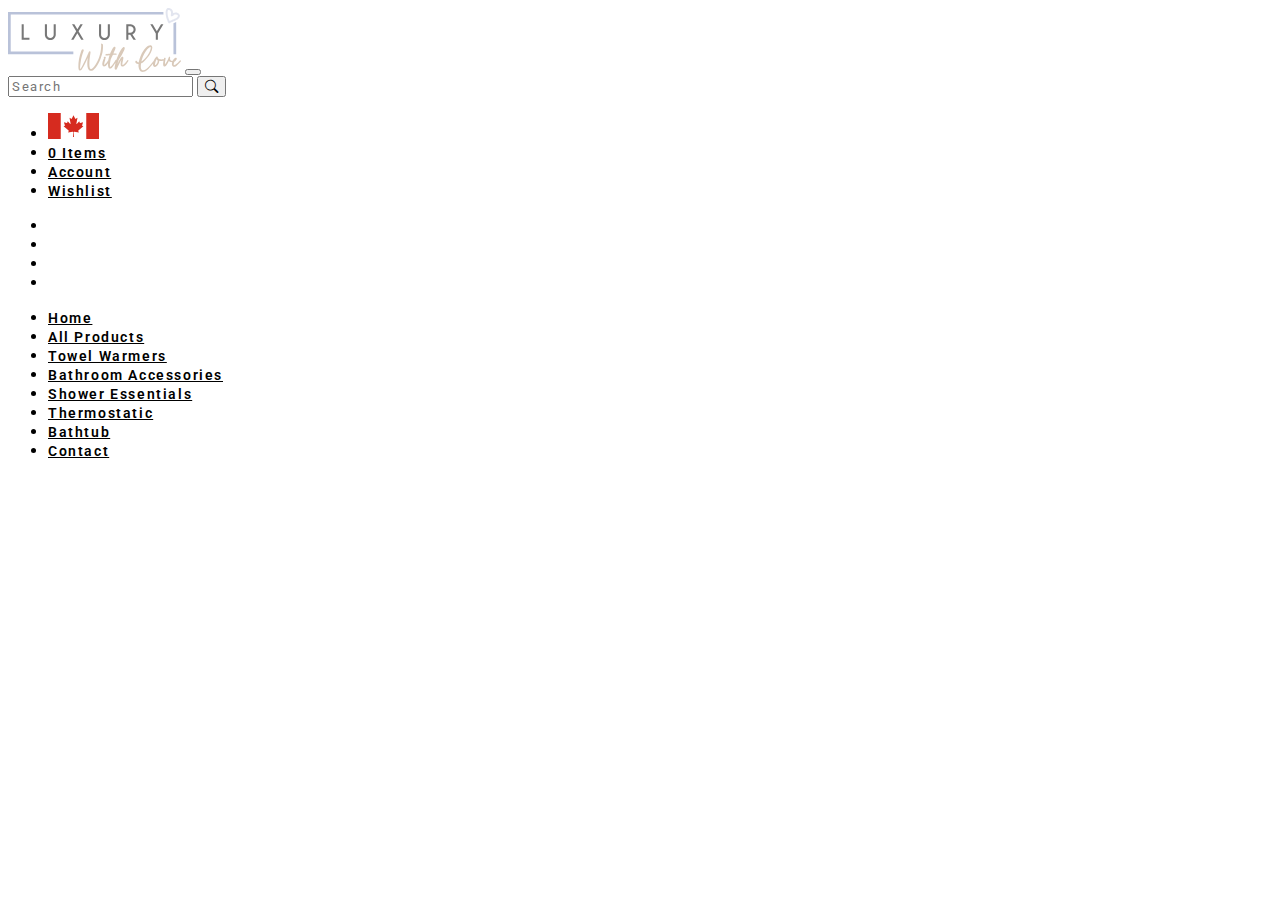
==== html/home.html @ 77667f56 "navbar created and maintained responsiveness" ====
<!doctype html>
<html lang="en">
  <head>
    <!-- Required meta tags -->
    <meta charset="utf-8">
    <meta name="viewport" content="width=device-width, initial-scale=1">

    <!-- Bootstrap CSS -->
    <link href="https://cdn.jsdelivr.net/npm/bootstrap@5.3.1/dist/css/bootstrap.min.css" rel="stylesheet" integrity="sha384-4bw+/aepP/YC94hEpVNVgiZdgIC5+VKNBQNGCHeKRQN+PtmoHDEXuppvnDJzQIu9" crossorigin="anonymous">

    <!-- Bootstrap icons -->
    <link rel="stylesheet" href="https://cdn.jsdelivr.net/npm/bootstrap-icons@1.10.5/font/bootstrap-icons.css">
    <link rel="stylesheet" href="https://cdnjs.cloudflare.com/ajax/libs/font-awesome/6.4.2/css/all.min.css" integrity="sha512-z3gLpd7yknf1YoNbCzqRKc4qyor8gaKU1qmn+CShxbuBusANI9QpRohGBreCFkKxLhei6S9CQXFEbbKuqLg0DA==" crossorigin="anonymous" referrerpolicy="no-referrer" />
    
    <link rel="stylesheet" href="../css/home.css">

    <title></title>
  </head>
  <body>

    <section>
        <nav class="navbar navbar-expand-lg py-5 flex-lg-row flex-column-reverse">
            <div class="container justify-content-end flex-lg-row flex-column-reverse w-100">
                <div class="navbar-brand w-100 d-flex flex-row justify-content-lg-end justify-content-between">
                    <img src="../images/Layer_1.svg" class="img-fluid" alt="logo">
                    
                    <button 
                    class="navbar-toggler"
                    type="button"
                    data-bs-toggle="collapse" data-bs-target="#navbar-items" aria-controls="navbar-items" aria-expanded="false" aria-label="Toggle navigation" >
    
                        <i class="fas fa-bars"></i>
    
                </button>
                </div>


                
                <form class="d-flex input-group border border-black w-75">
                    <input
                        type="search"
                        class="form-control border-0 shadow-none fw-bolder"
                        aria-label="Search"
                        placeholder="Search"
                        aria-describedby="search-btn">
                        <button class="btn border-0" id="search-btn" type="btn">
                            <i class="bi bi-search"></i>
                        </button>
                </form>

            </div>
            <div class="container justify-content-center flex-lg-row flex-column-reverse d-none d-sm-flex">
                <ul class="navbar-nav justify-content-around w-100 flex-row">
                    <li class="nav-item">
                        <a href="#" class="nav-link">
                            <img src="../images/Flag.svg" class="img-fluid" alt="country-flag">
                        </a>
                    </li>
                    <li class="nav-item">
                        <a href="#" class="nav-link">
                            <span>0 Items</span>
                            <span><i class="fa-solid fa-cart-shopping fa-xl"></i></span>
                        </a>
                    </li>
                    <li class="nav-item">
                        <a href="#" class="nav-link">
                            <span>Account</span>
                            <span><i class="fa-regular fa-user-circle fa-xl"></i></span>
                        </a>
                    </li>
                    <li class="nav-item">
                        <a href="#" class="nav-link">
                            <span>Wishlist</span>
                            <span><i class="fa-regular fa-heart fa-xl"></i></span>
                        </a>
                    </li>
                </ul>
                <ul class="navbar-nav social-icons justify-content-lg-center w-50 flex-row justify-content-around">
                    <li class="nav-item ">
                        <a href="#" class="nav-link">
                            <i class="fa-brands fa-square-twitter fa-2x opacity-25"></i>
                        </a>
                    </li>
                    <li class="nav-item">
                        <a href="#" class="nav-link">
                            <i class="fa-brands fa-square-facebook fa-2x opacity-25"></i>
                        </a>
                    </li>
                    <li class="nav-item">
                        <a href="#" class="nav-link">
                            <i class="fa-brands fa-square-instagram fa-2x opacity-25"></i>
                        </a>
                    </li>
                    <li class="nav-item">
                        <a href="#" class="nav-link">
                            <i class="fa-brands fa-square-youtube fa-2x opacity-25"></i>
                        </a>
                    </li>
                </ul>
            </div>
            
        </nav>

        <nav class="navbar navbar-expand-lg bg-body-tertiary main-nav ">

            <div class="container">


            <div class="collapse navbar-collapse" id="navbar-items">
            <ul class="navbar-nav me-auto mb-2 mb-lg-0 d-flex justify-content-center w-100">
                <li class="nav-item">
                    <a href="#" class="nav-link active" aria-current="page">Home</a>
                </li>
                <li class="nav-item">
                    <a href="#" class="nav-link">All Products</a>
                </li>
                <li class="nav-item">
                    <a href="#" class="nav-link">Towel Warmers</a>
                </li>
                <li class="nav-item">
                    <a href="#" class="nav-link">Bathroom Accessories</a>
                </li>
                <li class="nav-item">
                    <a href="#" class="nav-link">Shower Essentials</a>
                </li>
                <li class="nav-item">
                    <a href="#" class="nav-link">Thermostatic</a>
                </li>
                <li class="nav-item">
                    <a href="#" class="nav-link">Bathtub</a>
                </li>
                <li class="nav-item">
                    <a href="#" class="nav-link">Contact</a>
                </li>
            </ul>
        </div>
    </div>
        </nav>

    </section>

    <script src="https://cdn.jsdelivr.net/npm/bootstrap@5.3.1/dist/js/bootstrap.bundle.min.js" integrity="sha384-HwwvtgBNo3bZJJLYd8oVXjrBZt8cqVSpeBNS5n7C8IVInixGAoxmnlMuBnhbgrkm" crossorigin="anonymous"></script>


  </body>
</html>
---- css/home.css ----
@import url('https://fonts.googleapis.com/css2?family=Roboto:wght@100&display=swap');

*{
    font-family: 'Roboto', sans-serif;
}

input[type='search']{
    letter-spacing: .1rem;
}

.nav-item .nav-link {
    font-size: .9rem;
    font-weight: 600;
    color: black;
    letter-spacing: .1rem;
}

.main-nav ul li a{
    font-size: 1.2rem;
    font-weight: bold;
}
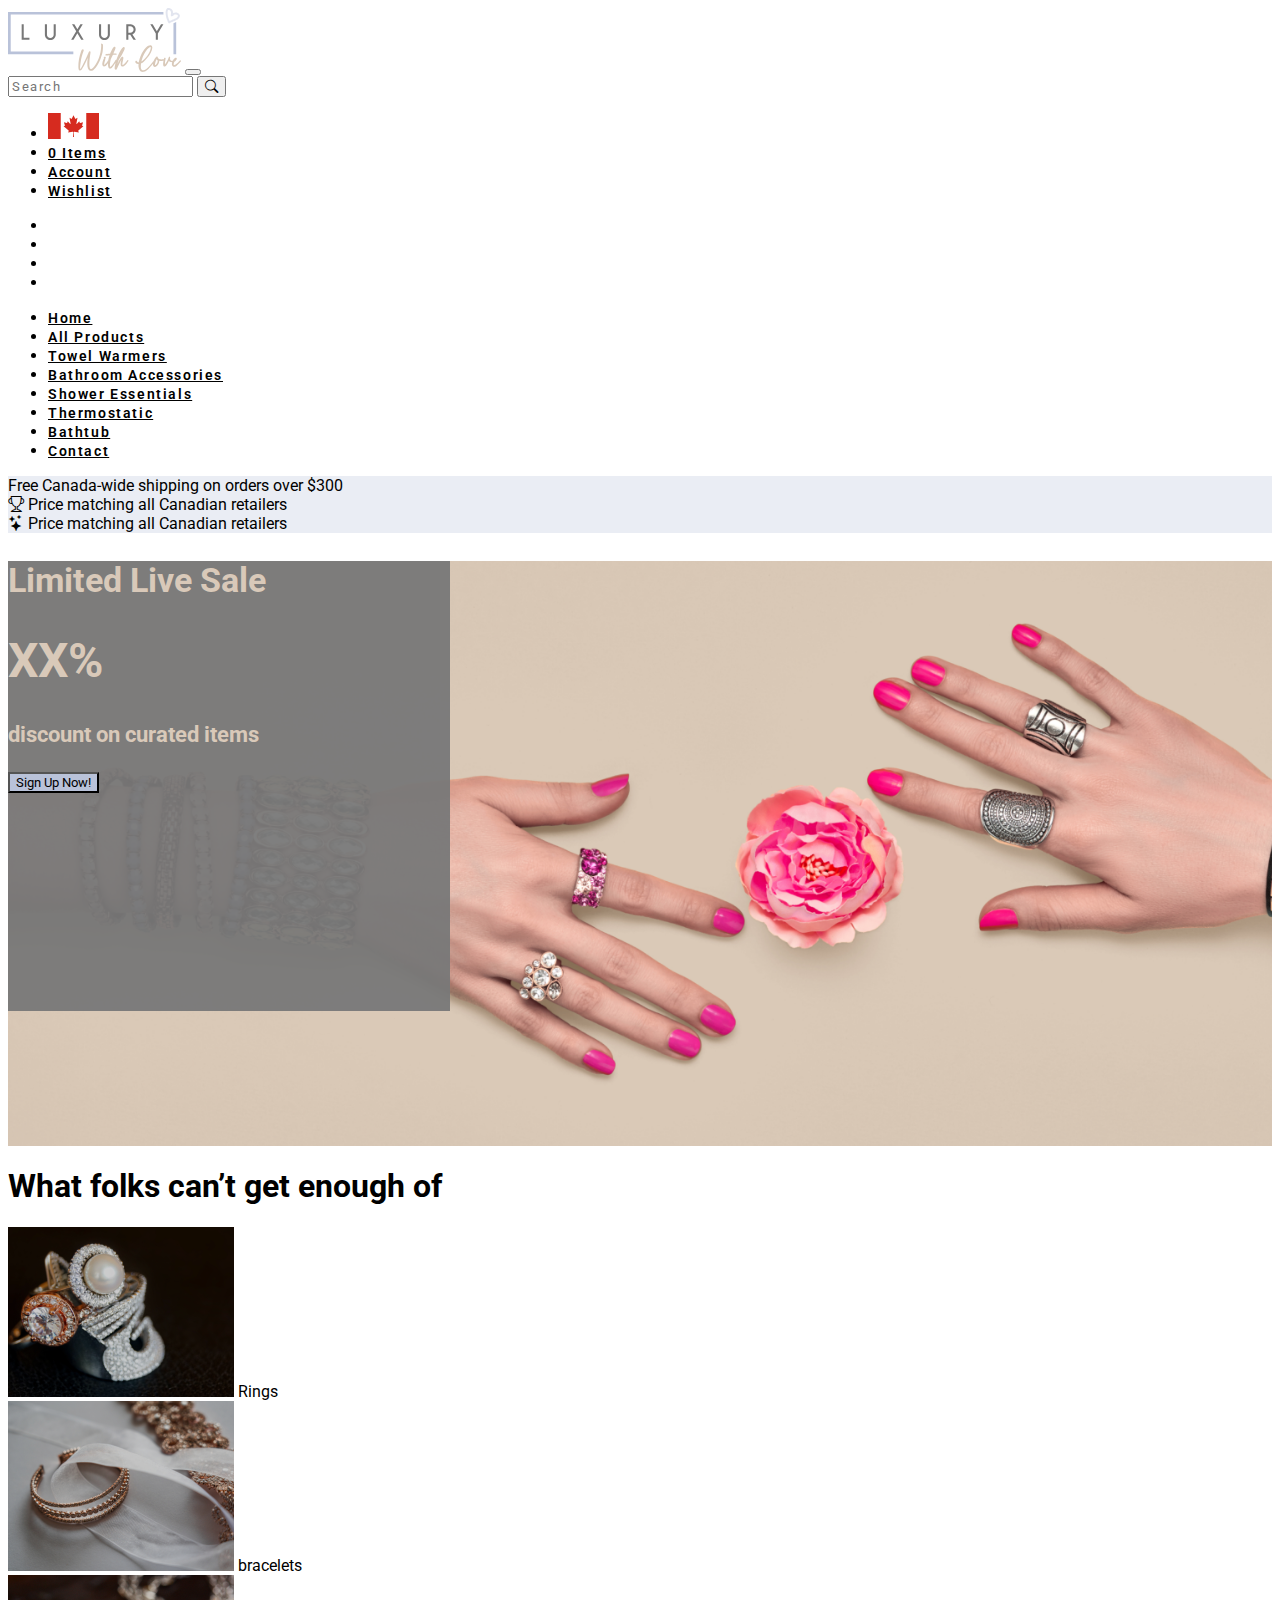
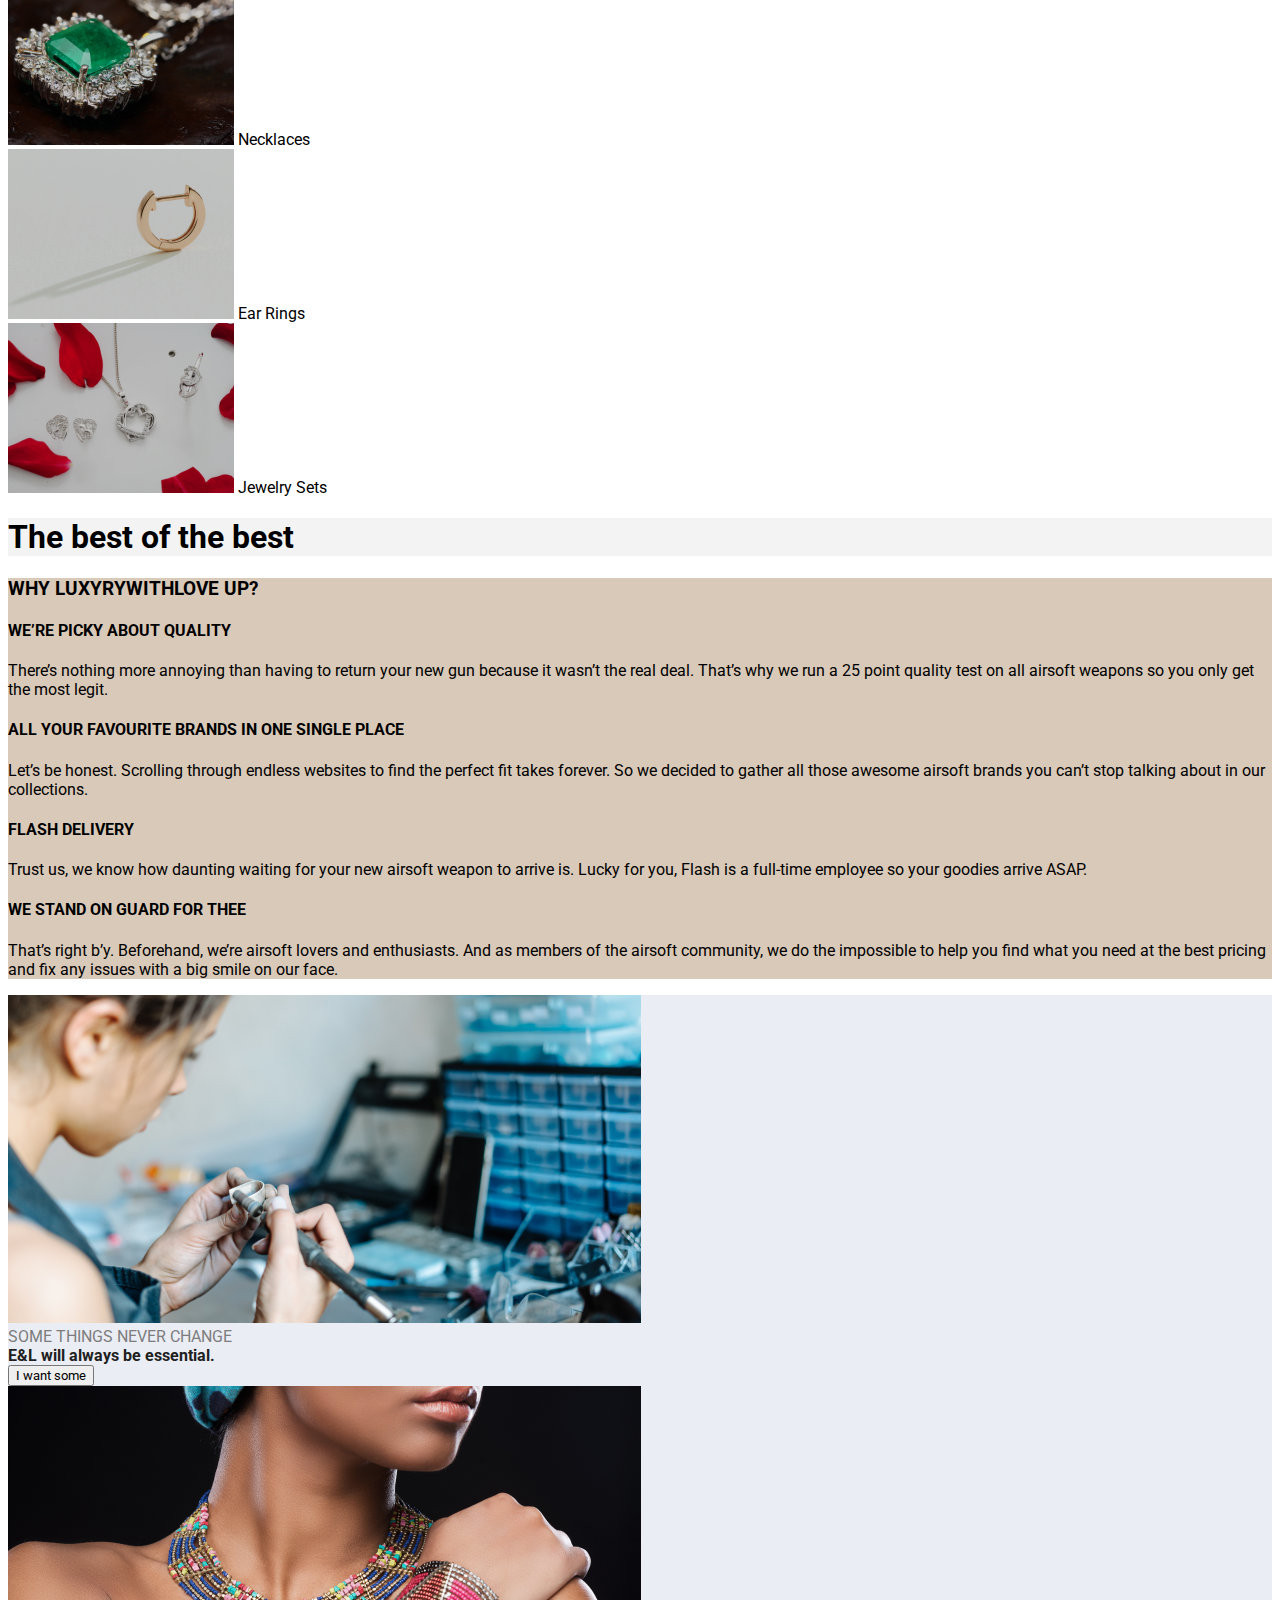
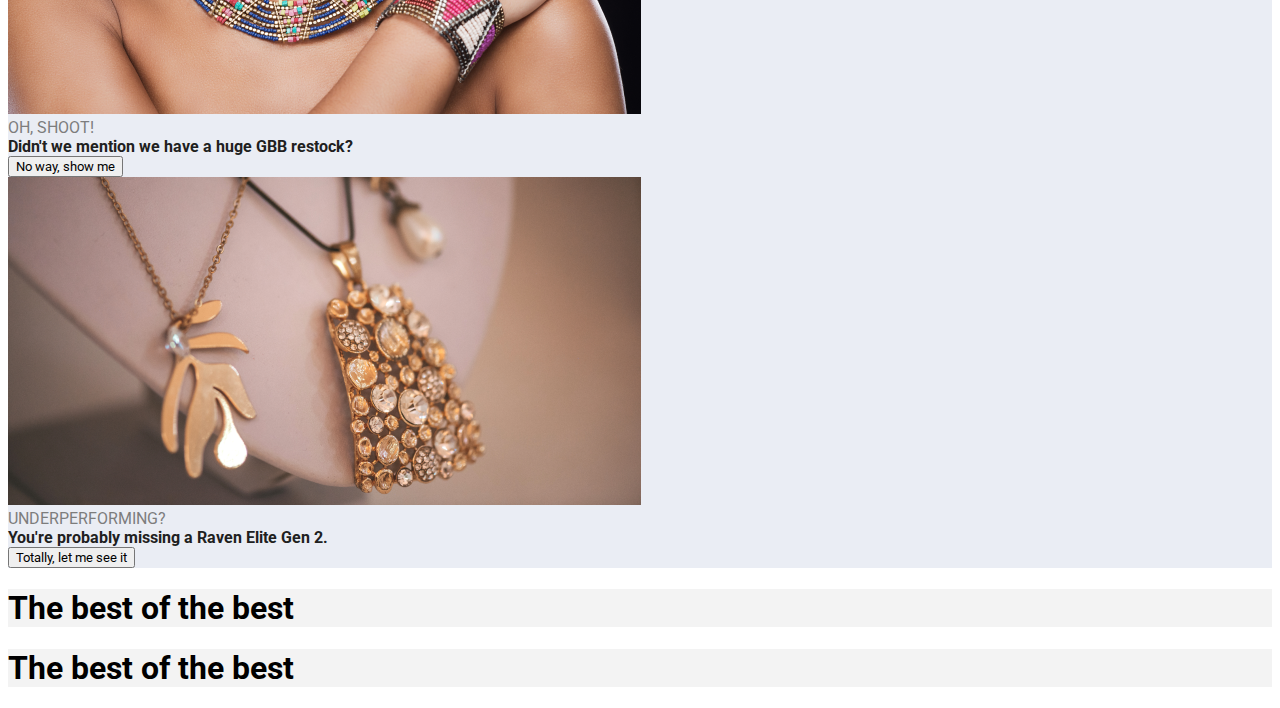
==== commit 3a3fb32b: "aded" ====
--- a/html/home.html
+++ b/html/home.html
@@ -12,6 +12,9 @@
     <link rel="stylesheet" href="https://cdn.jsdelivr.net/npm/bootstrap-icons@1.10.5/font/bootstrap-icons.css">
     <link rel="stylesheet" href="https://cdnjs.cloudflare.com/ajax/libs/font-awesome/6.4.2/css/all.min.css" integrity="sha512-z3gLpd7yknf1YoNbCzqRKc4qyor8gaKU1qmn+CShxbuBusANI9QpRohGBreCFkKxLhei6S9CQXFEbbKuqLg0DA==" crossorigin="anonymous" referrerpolicy="no-referrer" />
     
+    <link rel="stylesheet" href="https://cdnjs.cloudflare.com/ajax/libs/OwlCarousel2/2.3.4/assets/owl.carousel.min.css" integrity="sha512-tS3S5qG0BlhnQROyJXvNjeEM4UpMXHrQfTGmbQ1gKmelCxlSEBUaxhRBj/EFTzpbP4RVSrpEikbmdJobCvhE3g==" crossorigin="anonymous" referrerpolicy="no-referrer" />
+    <link rel="stylesheet" href="https://cdnjs.cloudflare.com/ajax/libs/OwlCarousel2/2.3.4/assets/owl.theme.default.min.css" integrity="sha512-sMXtMNL1zRzolHYKEujM2AqCLUR9F2C4/05cdbxjjLSRvMQIciEPCQZo++nk7go3BtSuK9kfa/s+a4f4i5pLkw==" crossorigin="anonymous" referrerpolicy="no-referrer" />
+ 
     <link rel="stylesheet" href="../css/home.css">
 
     <title></title>
@@ -21,7 +24,7 @@
     <section>
         <nav class="navbar navbar-expand-lg py-5 flex-lg-row flex-column-reverse">
             <div class="container justify-content-end flex-lg-row flex-column-reverse w-100">
-                <div class="navbar-brand w-100 d-flex flex-row justify-content-lg-end justify-content-between">
+                <div class="navbar-brand w-100 d-flex flex-row justify-content-lg-center justify-content-between">
                     <img src="../images/Layer_1.svg" class="img-fluid" alt="logo">
                     
                     <button 
@@ -101,13 +104,13 @@
             
         </nav>
 
-        <nav class="navbar navbar-expand-lg bg-body-tertiary main-nav ">
+        <nav class="navbar navbar-expand-lg main-nav">
 
             <div class="container">
 
 
             <div class="collapse navbar-collapse" id="navbar-items">
-            <ul class="navbar-nav me-auto mb-2 mb-lg-0 d-flex justify-content-center w-100">
+            <ul class="navbar-nav me-auto mb-2 mb-lg-0 d-flex justify-content-around w-100">
                 <li class="nav-item">
                     <a href="#" class="nav-link active" aria-current="page">Home</a>
                 </li>
@@ -139,8 +142,287 @@
 
     </section>
 
+    <section>
+        <div class="container-fluid  topic">
+            <div class="container justify-content-around p-2 d-flex">
+
+                <div >
+                    <span class="px-2"><i class="fa-solid fa-truck-fast"></i></span>
+                    <span>Free Canada-wide shipping on orders over $300</span>
+                </div>
+                <div>
+                    <span class="px-2"><i class="bi bi-trophy"></i></span>
+                    <span>Price matching all Canadian retailers</span>
+                </div>
+                <div>
+                    <span class="px-2"><i class="bi bi-stars"></i></span>
+                    <span>Price matching all Canadian retailers</span>
+                </div>
+            </div>
+        </div>
+
+        <div class="container-fluid bg-img d-flex align-items-center ">
+            <div class="container bg_text d-flex px-5 flex-column justify-content-evenly align-items-start">
+                <h2 class="fs-2 fw-bolder">Limited Live Sale</h2>
+                <div class="text-uppercase">
+
+                    <h1 class="fw-bolder">XX%</h1>
+                    <h2 class="fw-bolder">discount on curated items</h2>
+                </div>
+                <button type="button" class="simple_btn btn fw-bold">Sign Up Now!</button>
+            </div>
+        </div>
+    </section>
+    
+    <section class="container-fluid p-5">
+      <div class=" row ">
+        <h1>What folks can’t get enough of</h1>
+      </div>
+      <div class=" row  text-uppercase justify-content-around">
+        <div class="col-xl-2 col-md-4 col-sm-6 d-flex justify-content-center align-items-center py-2">
+            <img src="../images/Frame 4 (2).png" alt="rings">
+            <span class="position-absolute text-light fs-5 fw-bold">Rings</span>
+        </div>
+        <div class="col-xl-2 col-md-4 col-sm-6 d-flex justify-content-center align-items-center py-2">
+            <img src="../images/Frame 5 (2).png" alt="rings">
+            <span class="position-absolute text-light fs-5 fw-bold">bracelets</span>
+        </div>
+        <div class="col-xl-2 col-md-4 col-sm-6 d-flex justify-content-center align-items-center py-2">
+            <img src="../images/Frame 6.png" alt="rings">
+            <span class="position-absolute text-light fs-5 fw-bold">Necklaces</span>
+        </div>
+        <div class="col-xl-2 col-md-4 col-sm-6 d-flex justify-content-center align-items-center py-2">
+            <img src="../images/Frame 8.png" alt="rings">
+            <span class="position-absolute text-light fs-5 fw-bold">Ear Rings</span>
+        </div>
+        <div class="col-xl-2 col-md-4 col-sm-6 d-flex justify-content-center align-items-center py-2">
+            <img src="../images/Frame 7.png" alt="rings">
+            <span class="position-absolute text-light fs-5 fw-bold">Jewelry Sets</span>
+        </div>
+      </div>
+    </section>
+
+    <section class="row card-carousel w-100">
+
+        <div class="col-3">
+            <h1>The best of the best</h1>
+            <i class="fa-solid fa-arrow-right fs-1"></i>
+        </div>
+
+        <div class="col-8">
+            <div class="owl-carousel owl-theme">
+                <div class="card">
+                    <img src="../images/image 8.png" alt="" width="100" height="200">
+                    <div class="card-body">
+                        <div class="card-text pb-4">Handshower Set With 36 Inch Slide Bar And 4-Function Handshower - Chrome | Model Number: 1010C</div>
+                        <div class="card-title">Luxury with Love</div>
+                        <div class="card-subtitle fs-4">$21.00 USD</div>
+                        <button type="button" class="btn"><i class="fa-solid fa-cart-plus"></i> Add to cart</button>
+                    </div>
+                </div>
+                <div class="card">
+                    <img src="../images/earring.png" alt="" width="100" height="200">
+                    <div class="card-body">
+                        <div class="card-text pb-4">Handshower Set With 36 Inch Slide Bar And 4-Function Handshower - Chrome | Model Number: 1010C</div>
+                        <div class="card-title">Luxury with Love</div>
+                        <div class="card-subtitle fs-4">$21.00 USD</div>
+                        <button type="button" class="btn"><i class="fa-solid fa-cart-plus"></i> Add to cart</button>
+                    </div>
+                </div>
+                <div class="card">
+                    <img src="../images/nack.png" alt="" width="100" height="200">
+                    <div class="card-body">
+                        <div class="card-text pb-4">Handshower Set With 36 Inch Slide Bar And 4-Function Handshower - Chrome | Model Number: 1010C</div>
+                        <div class="card-title">Luxury with Love</div>
+                        <div class="card-subtitle fs-4">$21.00 USD</div>
+                        <button type="button" class="btn"><i class="fa-solid fa-cart-plus"></i> Add to cart</button>
+                    </div>
+                </div>
+                <div class="card">
+                    <img src="../images/ring.png" alt="" height="200" width="100">
+                    <div class="card-body">
+                        <div class="card-text pb-4">Handshower Set With 36 Inch Slide Bar And 4-Function Handshower - Chrome | Model Number: 1010C</div>
+                        <div class="card-title">Luxury with Love</div>
+                        <div class="card-subtitle fs-4">$21.00 USD</div>
+                        <button type="button" class="btn"><i class="fa-solid fa-cart-plus"></i> Add to cart</button>
+                    </div>
+                </div>
+                
+            </div>
+
+            
+        </div>
+        
+    </section>
+
+    <section class="d p-4  description_section">
+        <div class="">
+            <h3 class="fs-1 fw-bold">WHY LUXYRYWITHLOVE UP?</h3>
+        </div>
+        <div class="row  justify-content-center">
+            <div class="col-lg-3 col-md-6 col-sm-12">
+                <h4>WE’RE PICKY ABOUT QUALITY</h4>
+                <p>There’s nothing more annoying than having to return your new gun because it wasn’t the real deal. That’s why we run a 25 point quality test on all airsoft weapons so you only get the most legit.</p>
+            </div>
+            <div class="col-lg-3 col-md-6 col-sm-12">
+                <h4>ALL YOUR FAVOURITE BRANDS IN ONE SINGLE PLACE</h4>
+                <p>Let’s be honest. Scrolling through endless websites to find the perfect fit takes forever. So we decided to gather all those awesome airsoft brands you can’t stop talking about in our collections.</p>
+            </div>
+            <div class="col-lg-3 col-md-6 col-sm-12">
+                <h4>FLASH
+                    DELIVERY</h4>
+                <p>Trust us, we know how daunting waiting for your new airsoft weapon to arrive is. Lucky for you, Flash is a full-time employee so your goodies arrive ASAP.</p>
+            </div>
+            <div class="col-lg-3 col-md-6 col-sm-12">
+                <h4>WE STAND ON GUARD FOR
+                    THEE</h4>
+                <p>That’s right b’y. Beforehand, we’re airsoft lovers and enthusiasts. And as members of the airsoft community, we do the impossible to help you find what you need at the best pricing and fix any issues with a big smile on our face.</p>
+            </div>
+        </div>
+    </section>
+
+
+    <section class="new_section p-4 row">
+        <div class="col-lg-4 col-md-6 col-sm-12">
+            <div class="card">
+                <img src="../images/Rectangle 3.png" alt="">
+            </div>
+            <div class="card-title">SOME THINGS NEVER CHANGE</div>
+            <div class="card-subtitle">E&L will always be essential.</div>
+            <button type="button" class="btn btn-light"><i class="fa-solid fa-arrow-right"></i> I want some</button>
+        </div>
+        <div class="col-lg-4 col-md-6 col-sm-12">
+            <div class="card">
+                <img src="../images/Rectangle 3 (1).png" alt="">
+            </div>
+            <div class="card-title">OH, SHOOT!</div>
+            <div class="card-subtitle">Didn't we mention we have a huge GBB restock?</div>
+            <button type="button" class="btn btn-light"><i class="fa-solid fa-arrow-right"></i> No way, show me</button>
+        </div>
+        <div class="col-lg-4 col-md-6 col-sm-12">
+            <div class="card">
+                <img src="../images/Rectangle 3 (2).png" alt="">
+            </div>
+            <div class="card-title">UNDERPERFORMING?</div>
+            <div class="card-subtitle">You're probably missing a Raven Elite Gen 2.</div>
+            <button type="button" class="btn btn-light"><i class="fa-solid fa-arrow-right"></i> Totally, let me see it</button>
+        </div>
+    </section>
+
+    <section class="row card-carousel w-100">
+
+        <div class="col-3">
+            <h1>The best of the best</h1>
+            <i class="fa-solid fa-arrow-right fs-1"></i>
+        </div>
+
+        <div class="col-8">
+            <div class="owl-carousel owl-theme">
+                <div class="card">
+                    <img src="../images/image 8.png" alt="" width="100" height="200">
+                    <div class="card-body">
+                        <div class="card-text pb-4">Handshower Set With 36 Inch Slide Bar And 4-Function Handshower - Chrome | Model Number: 1010C</div>
+                        <div class="card-title">Luxury with Love</div>
+                        <div class="card-subtitle fs-4">$21.00 USD</div>
+                        <button type="button" class="btn"><i class="fa-solid fa-cart-plus"></i> Add to cart</button>
+                    </div>
+                </div>
+                <div class="card">
+                    <img src="../images/earring.png" alt="" width="100" height="200">
+                    <div class="card-body">
+                        <div class="card-text pb-4">Handshower Set With 36 Inch Slide Bar And 4-Function Handshower - Chrome | Model Number: 1010C</div>
+                        <div class="card-title">Luxury with Love</div>
+                        <div class="card-subtitle fs-4">$21.00 USD</div>
+                        <button type="button" class="btn"><i class="fa-solid fa-cart-plus"></i> Add to cart</button>
+                    </div>
+                </div>
+                <div class="card">
+                    <img src="../images/nack.png" alt="" width="100" height="200">
+                    <div class="card-body">
+                        <div class="card-text pb-4">Handshower Set With 36 Inch Slide Bar And 4-Function Handshower - Chrome | Model Number: 1010C</div>
+                        <div class="card-title">Luxury with Love</div>
+                        <div class="card-subtitle fs-4">$21.00 USD</div>
+                        <button type="button" class="btn"><i class="fa-solid fa-cart-plus"></i> Add to cart</button>
+                    </div>
+                </div>
+                <div class="card">
+                    <img src="../images/ring.png" alt="" height="200" width="100">
+                    <div class="card-body">
+                        <div class="card-text pb-4">Handshower Set With 36 Inch Slide Bar And 4-Function Handshower - Chrome | Model Number: 1010C</div>
+                        <div class="card-title">Luxury with Love</div>
+                        <div class="card-subtitle fs-4">$21.00 USD</div>
+                        <button type="button" class="btn"><i class="fa-solid fa-cart-plus"></i> Add to cart</button>
+                    </div>
+                </div>
+                
+            </div>
+
+            
+        </div>
+        
+    </section>
+
+
+    <section class="row card-carousel w-100">
+
+        <div class="col-3">
+            <h1>The best of the best</h1>
+            <i class="fa-solid fa-arrow-right fs-1"></i>
+        </div>
+
+        <div class="col-8">
+            <div class="owl-carousel owl-theme">
+                <div class="card">
+                    <img src="../images/image 8.png" alt="" width="100" height="200">
+                    <div class="card-body">
+                        <div class="card-text pb-4">Handshower Set With 36 Inch Slide Bar And 4-Function Handshower - Chrome | Model Number: 1010C</div>
+                        <div class="card-title">Luxury with Love</div>
+                        <div class="card-subtitle fs-4">$21.00 USD</div>
+                        <button type="button" class="btn"><i class="fa-solid fa-cart-plus"></i> Add to cart</button>
+                    </div>
+                </div>
+                <div class="card">
+                    <img src="../images/earring.png" alt="" width="100" height="200">
+                    <div class="card-body">
+                        <div class="card-text pb-4">Handshower Set With 36 Inch Slide Bar And 4-Function Handshower - Chrome | Model Number: 1010C</div>
+                        <div class="card-title">Luxury with Love</div>
+                        <div class="card-subtitle fs-4">$21.00 USD</div>
+                        <button type="button" class="btn"><i class="fa-solid fa-cart-plus"></i> Add to cart</button>
+                    </div>
+                </div>
+                <div class="card">
+                    <img src="../images/nack.png" alt="" width="100" height="200">
+                    <div class="card-body">
+                        <div class="card-text pb-4">Handshower Set With 36 Inch Slide Bar And 4-Function Handshower - Chrome | Model Number: 1010C</div>
+                        <div class="card-title">Luxury with Love</div>
+                        <div class="card-subtitle fs-4">$21.00 USD</div>
+                        <button type="button" class="btn"><i class="fa-solid fa-cart-plus"></i> Add to cart</button>
+                    </div>
+                </div>
+                <div class="card">
+                    <img src="../images/ring.png" alt="" height="200" width="100">
+                    <div class="card-body">
+                        <div class="card-text pb-4">Handshower Set With 36 Inch Slide Bar And 4-Function Handshower - Chrome | Model Number: 1010C</div>
+                        <div class="card-title">Luxury with Love</div>
+                        <div class="card-subtitle fs-4">$21.00 USD</div>
+                        <button type="button" class="btn"><i class="fa-solid fa-cart-plus"></i> Add to cart</button>
+                    </div>
+                </div>
+                
+            </div>
+
+            
+        </div>
+        
+    </section>
+
+    <script src="https://cdnjs.cloudflare.com/ajax/libs/jquery/3.7.0/jquery.min.js" integrity="sha512-3gJwYpMe3QewGELv8k/BX9vcqhryRdzRMxVfq6ngyWXwo03GFEzjsUm8Q7RZcHPHksttq7/GFoxjCVUjkjvPdw==" crossorigin="anonymous" referrerpolicy="no-referrer"></script>
+
+    <script src="https://cdnjs.cloudflare.com/ajax/libs/OwlCarousel2/2.3.4/owl.carousel.min.js" integrity="sha512-bPs7Ae6pVvhOSiIcyUClR7/q2OAsRiovw4vAkX+zJbw3ShAeeqezq50RIIcIURq7Oa20rW2n2q+fyXBNcU9lrw==" crossorigin="anonymous" referrerpolicy="no-referrer"></script>
+
     <script src="https://cdn.jsdelivr.net/npm/bootstrap@5.3.1/dist/js/bootstrap.bundle.min.js" integrity="sha384-HwwvtgBNo3bZJJLYd8oVXjrBZt8cqVSpeBNS5n7C8IVInixGAoxmnlMuBnhbgrkm" crossorigin="anonymous"></script>
 
+    <script src="../js/main.js"></script>
 
   </body>
 </html>--- a/css/home.css
+++ b/css/home.css
@@ -2,6 +2,7 @@
 
 *{
     font-family: 'Roboto', sans-serif;
+    /* border: 2px solid red; */
 }
 
 input[type='search']{
@@ -18,4 +19,75 @@
 .main-nav ul li a{
     font-size: 1.2rem;
     font-weight: bold;
+}
+
+.topic{
+    background-color: rgba(185, 194, 217, 0.30);
+}
+
+.bg-img{
+    background-image: url("../images/image\ 7\ \(1\).png");
+    min-height: 65vh;
+    /* height: 35vmax; */
+    width: 100%;
+    background-repeat: no-repeat;
+    background-size: cover;
+
+}
+
+.bg_text{
+    background-color: rgba(120, 120, 120, 0.95);
+    height:50vh;
+    width: 25vw;
+    color: #D9C9B9;
+    font-size: 1.4rem;
+}
+.bg_text div h1{
+    font-size: 3rem;
+}
+.bg_text div h2{
+    font-size: 1.4rem;
+}
+
+.simple_btn{
+    background-color: #B9C2D9;
+}
+
+.card-carousel button{
+    background-color: #B9C2D9;
+}
+
+.card-title{
+    color: #7D7D7D;
+}
+
+.card-body, .card-subtitle{
+    color: #202020;
+    font-weight: bold;
+}
+
+.card-carousel{
+    background-color: #F3F3F3;
+}
+
+.description_section{
+    background-color: #D9C9B9;
+}
+.new_section{
+    background-color: rgba(185, 194, 217, 0.30);
+}
+@media screen and (max-width:1400px){
+    
+    .bg_text{
+        width: 35%;
+    }
+}
+
+@media screen and (max-width:992px){
+    /* .bg-img{
+        background-image: none;
+    } */
+    .bg_text{
+        width: 50%;
+    }
 }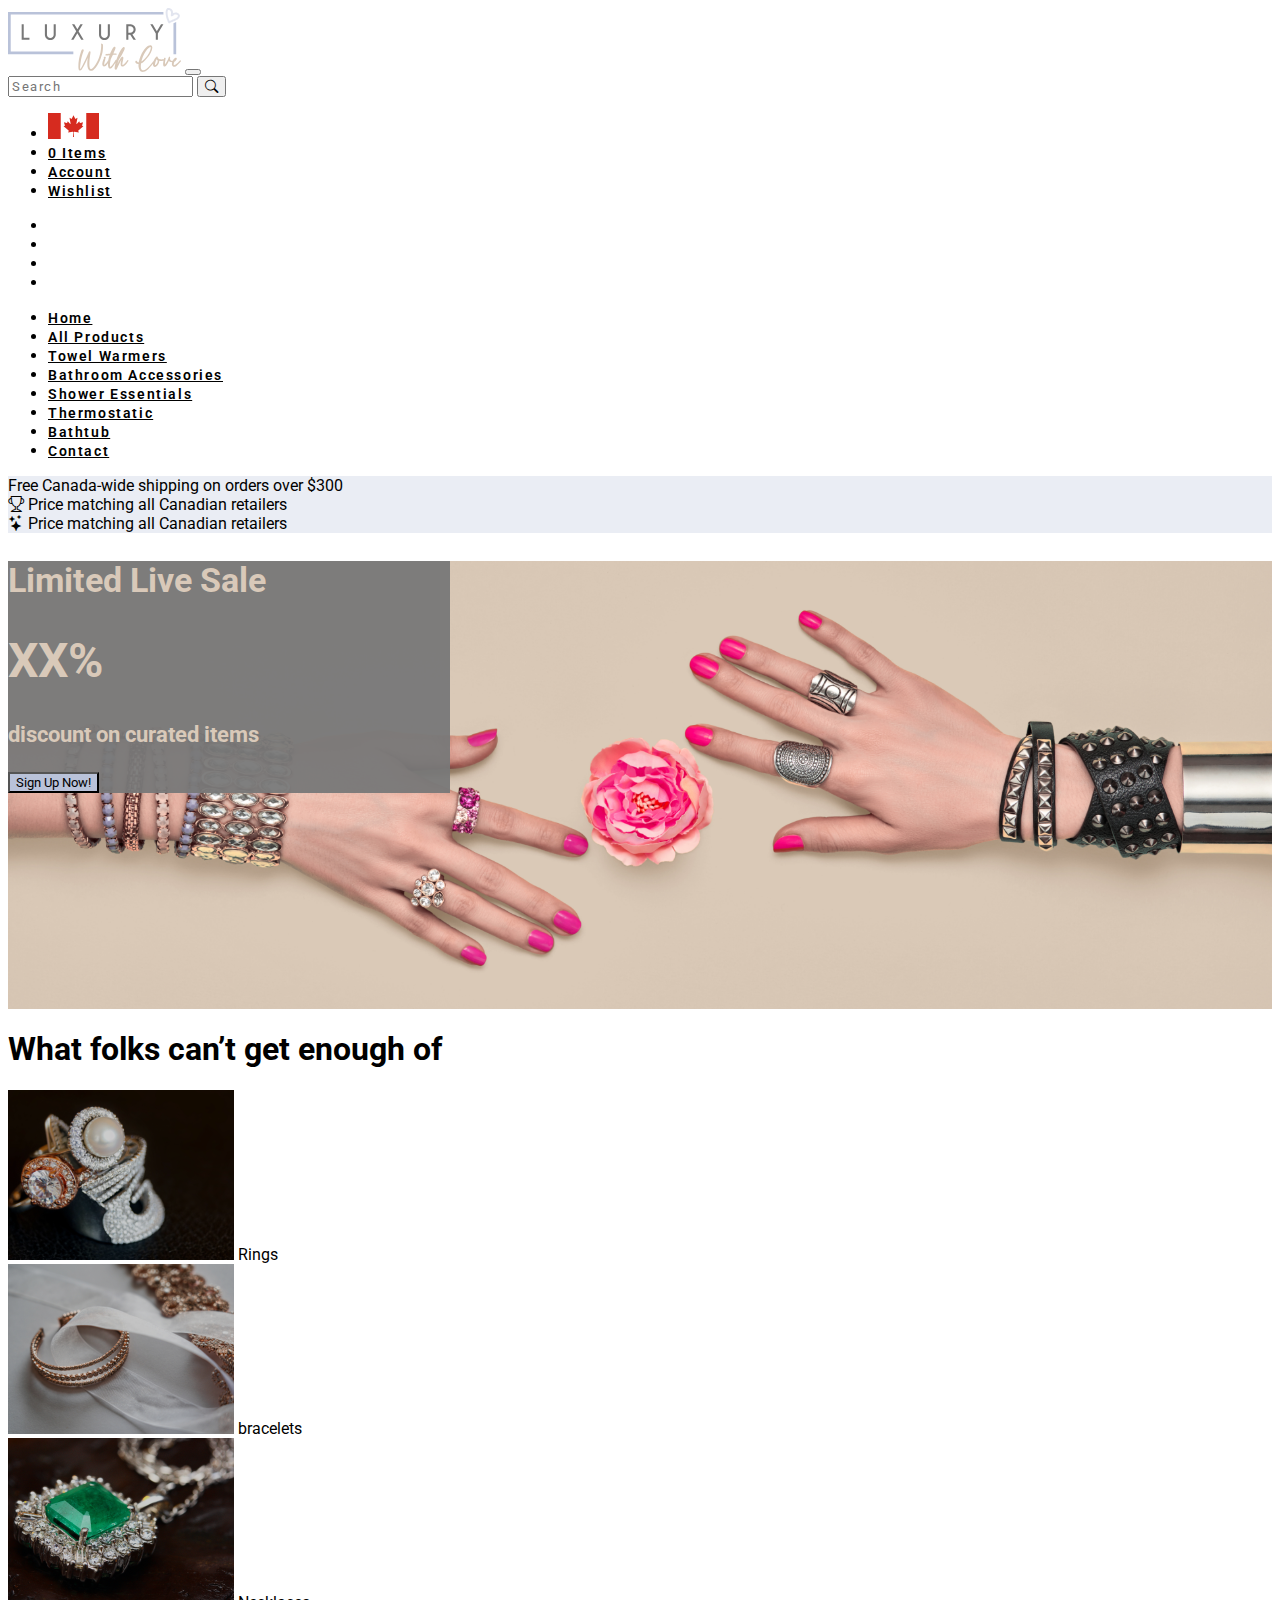
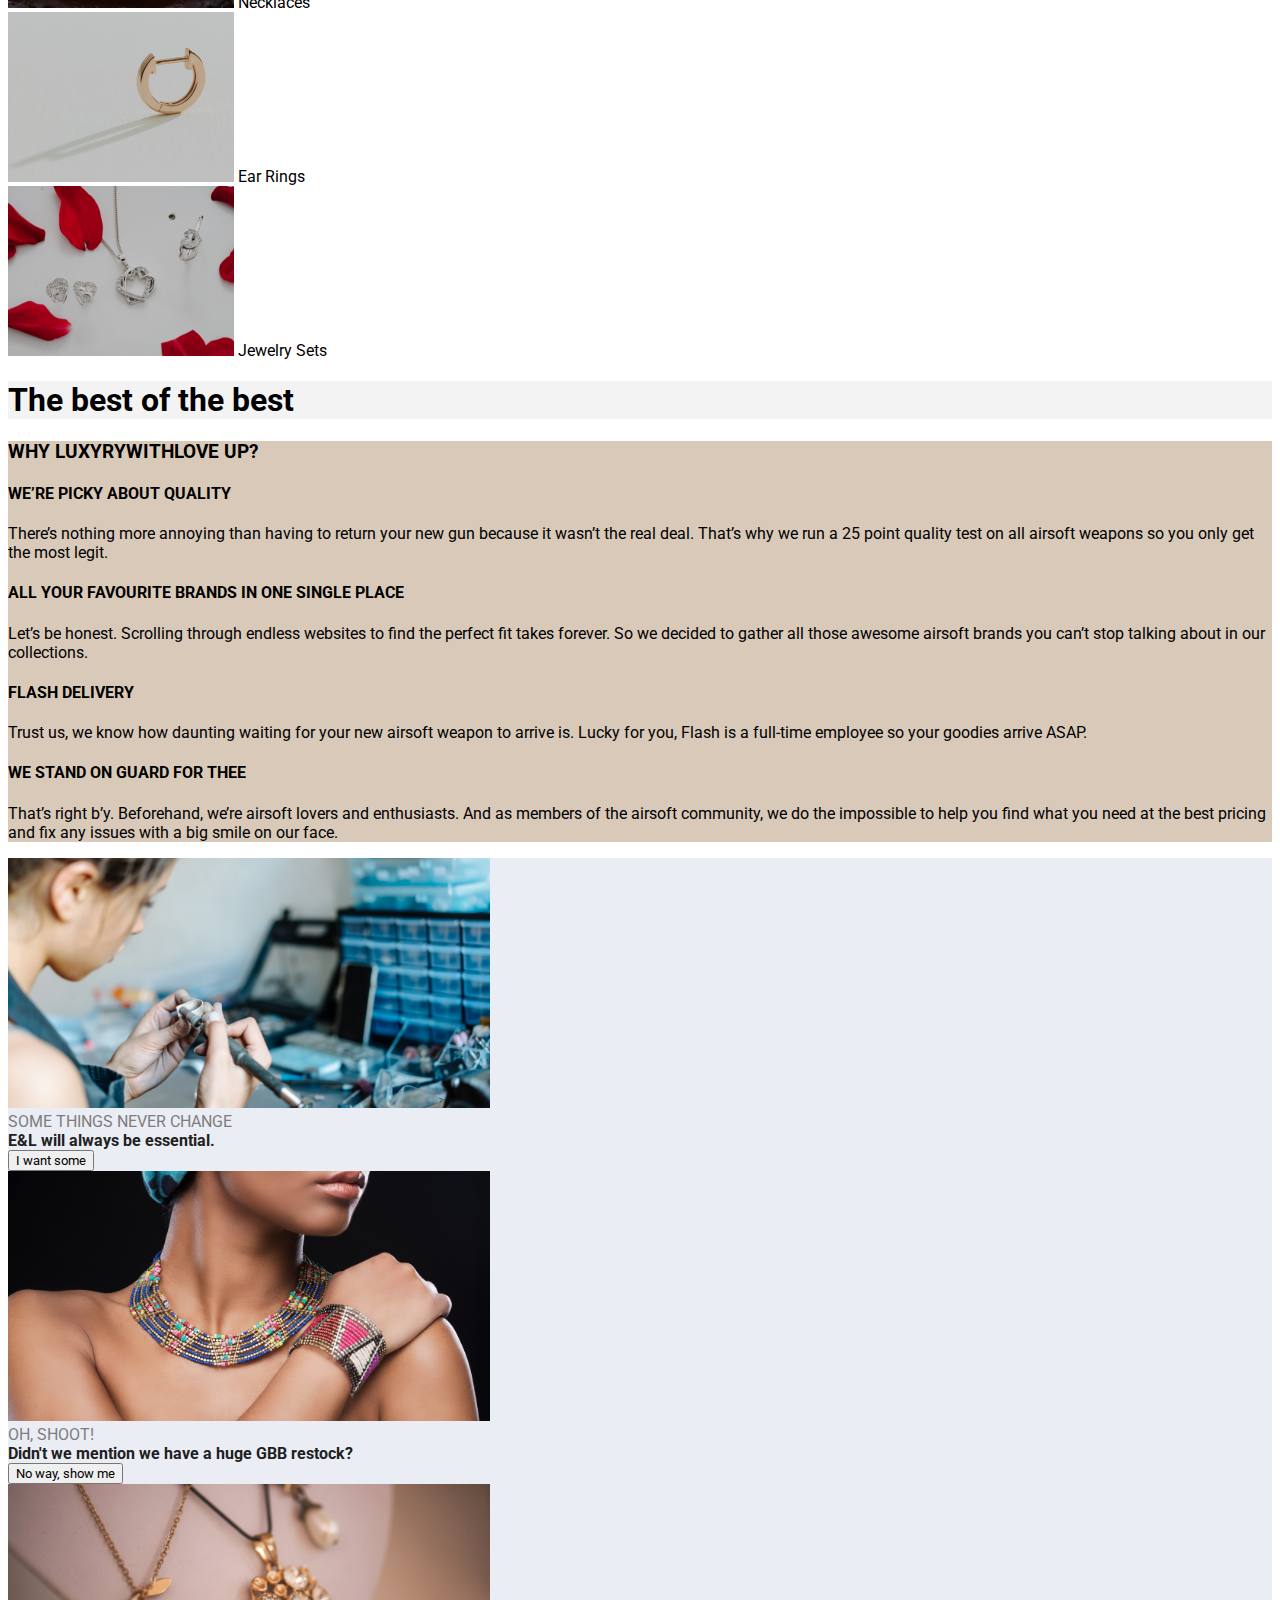
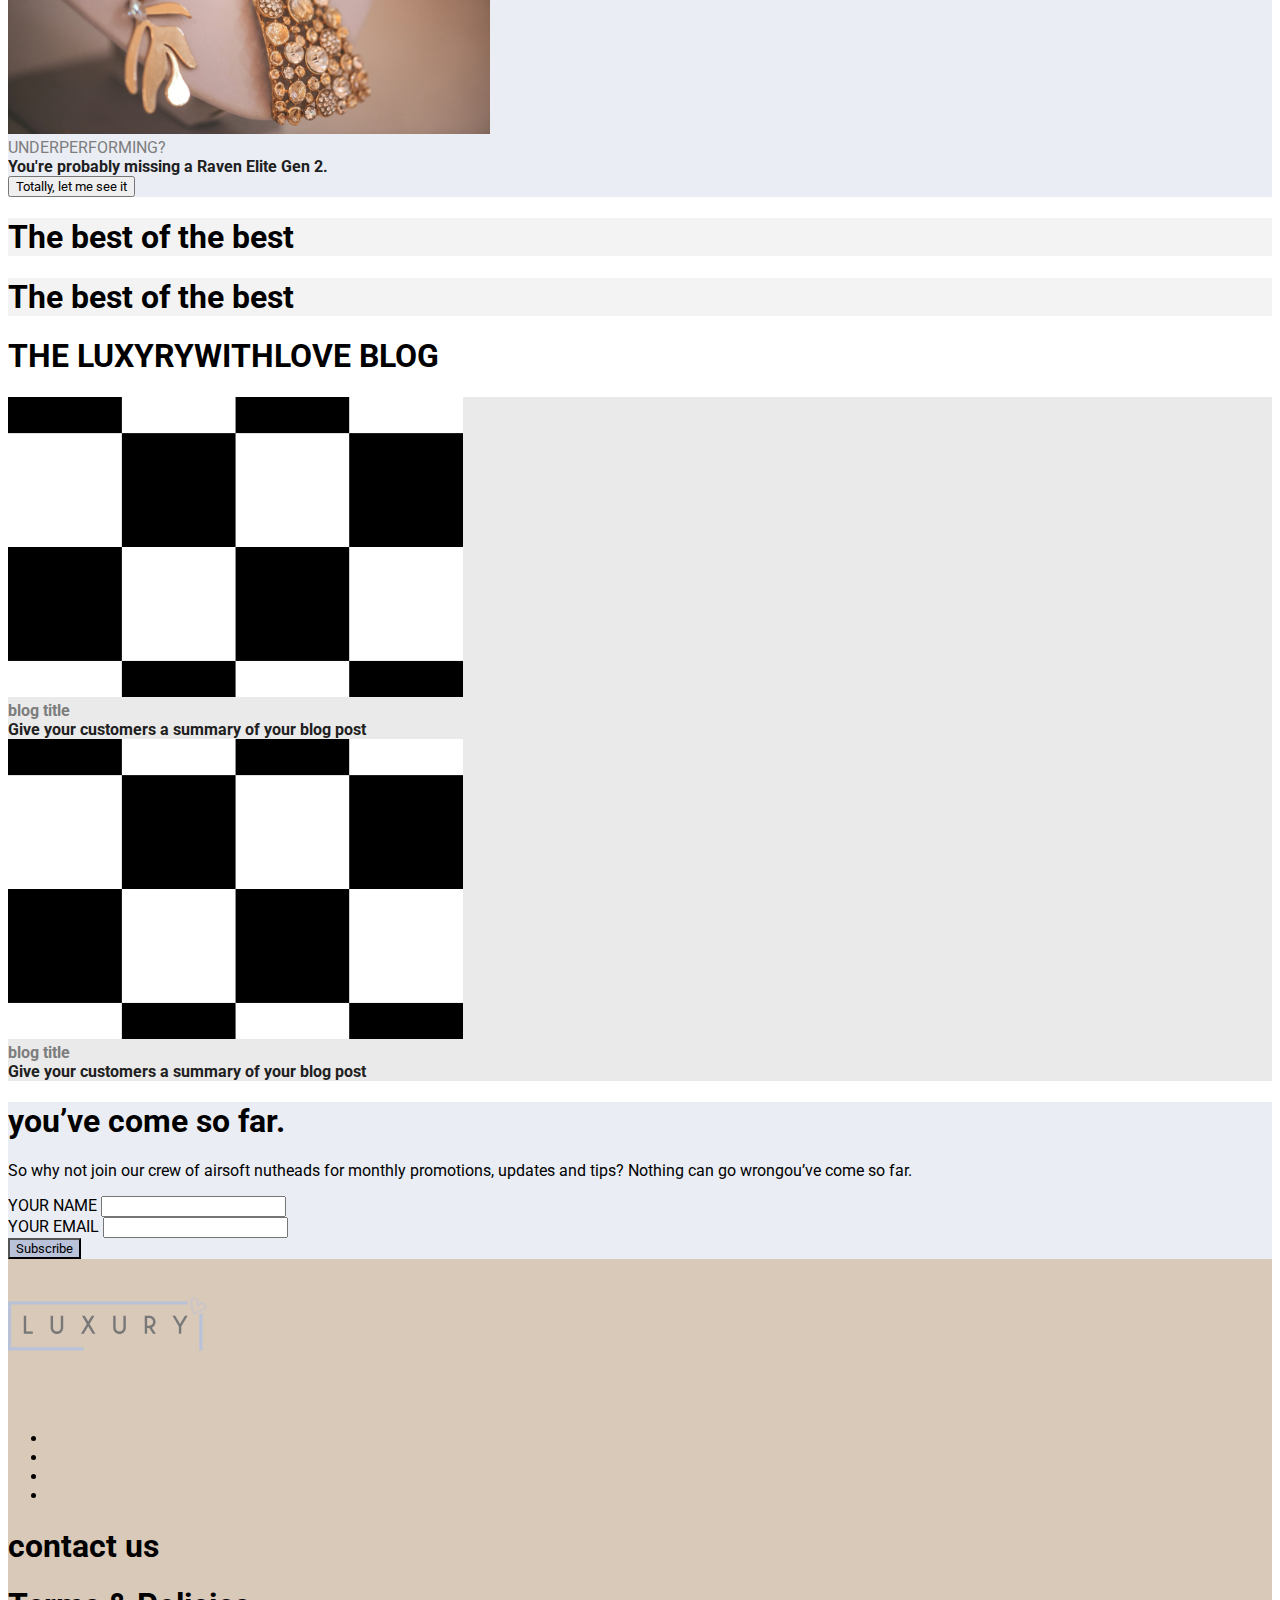
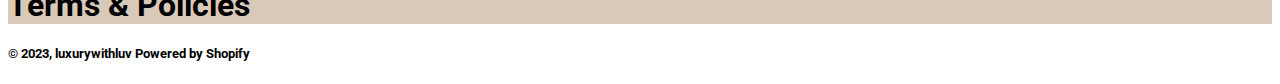
==== commit ad2b03c2: "all content integrated" ====
--- a/html/home.html
+++ b/html/home.html
@@ -21,8 +21,8 @@
   </head>
   <body>
 
-    <section>
-        <nav class="navbar navbar-expand-lg py-5 flex-lg-row flex-column-reverse">
+    <section class="container-fluid bg-light">
+        <nav class="navbar navbar-expand-lg py-5 flex-lg-row flex-column-reverse ">
             <div class="container justify-content-end flex-lg-row flex-column-reverse w-100">
                 <div class="navbar-brand w-100 d-flex flex-row justify-content-lg-center justify-content-between">
                     <img src="../images/Layer_1.svg" class="img-fluid" alt="logo">
@@ -143,7 +143,7 @@
     </section>
 
     <section>
-        <div class="container-fluid  topic">
+        <div class="container-fluid topic">
             <div class="container justify-content-around p-2 d-flex">
 
                 <div >
@@ -162,7 +162,7 @@
         </div>
 
         <div class="container-fluid bg-img d-flex align-items-center ">
-            <div class="container bg_text d-flex px-5 flex-column justify-content-evenly align-items-start">
+            <div class="container bg_text d-flex p-5 flex-column justify-content-evenly align-items-center d-none d-lg-flex">
                 <h2 class="fs-2 fw-bolder">Limited Live Sale</h2>
                 <div class="text-uppercase">
 
@@ -202,44 +202,44 @@
       </div>
     </section>
 
-    <section class="row card-carousel w-100">
+    <section class=" container-fluid row card-carousel p-5">
 
         <div class="col-3">
             <h1>The best of the best</h1>
             <i class="fa-solid fa-arrow-right fs-1"></i>
         </div>
 
-        <div class="col-8">
+        <div class="col-9">
             <div class="owl-carousel owl-theme">
                 <div class="card">
-                    <img src="../images/image 8.png" alt="" width="100" height="200">
-                    <div class="card-body">
-                        <div class="card-text pb-4">Handshower Set With 36 Inch Slide Bar And 4-Function Handshower - Chrome | Model Number: 1010C</div>
-                        <div class="card-title">Luxury with Love</div>
-                        <div class="card-subtitle fs-4">$21.00 USD</div>
-                        <button type="button" class="btn"><i class="fa-solid fa-cart-plus"></i> Add to cart</button>
-                    </div>
-                </div>
-                <div class="card">
-                    <img src="../images/earring.png" alt="" width="100" height="200">
-                    <div class="card-body">
-                        <div class="card-text pb-4">Handshower Set With 36 Inch Slide Bar And 4-Function Handshower - Chrome | Model Number: 1010C</div>
-                        <div class="card-title">Luxury with Love</div>
-                        <div class="card-subtitle fs-4">$21.00 USD</div>
-                        <button type="button" class="btn"><i class="fa-solid fa-cart-plus"></i> Add to cart</button>
-                    </div>
-                </div>
-                <div class="card">
-                    <img src="../images/nack.png" alt="" width="100" height="200">
-                    <div class="card-body">
-                        <div class="card-text pb-4">Handshower Set With 36 Inch Slide Bar And 4-Function Handshower - Chrome | Model Number: 1010C</div>
-                        <div class="card-title">Luxury with Love</div>
-                        <div class="card-subtitle fs-4">$21.00 USD</div>
-                        <button type="button" class="btn"><i class="fa-solid fa-cart-plus"></i> Add to cart</button>
-                    </div>
-                </div>
-                <div class="card">
-                    <img src="../images/ring.png" alt="" height="200" width="100">
+                    <img src="../images/image 8.png" alt="" width="auto" height="200">
+                    <div class="card-body">
+                        <div class="card-text pb-4">Handshower Set With 36 Inch Slide Bar And 4-Function Handshower - Chrome | Model Number: 1010C</div>
+                        <div class="card-title">Luxury with Love</div>
+                        <div class="card-subtitle fs-4">$21.00 USD</div>
+                        <button type="button" class="btn"><i class="fa-solid fa-cart-plus"></i> Add to cart</button>
+                    </div>
+                </div>
+                <div class="card">
+                    <img src="../images/earring.png" alt="" width="auto" height="200">
+                    <div class="card-body">
+                        <div class="card-text pb-4">Handshower Set With 36 Inch Slide Bar And 4-Function Handshower - Chrome | Model Number: 1010C</div>
+                        <div class="card-title">Luxury with Love</div>
+                        <div class="card-subtitle fs-4">$21.00 USD</div>
+                        <button type="button" class="btn"><i class="fa-solid fa-cart-plus"></i> Add to cart</button>
+                    </div>
+                </div>
+                <div class="card">
+                    <img src="../images/nack.png" alt="" width="auto" height="200">
+                    <div class="card-body">
+                        <div class="card-text pb-4">Handshower Set With 36 Inch Slide Bar And 4-Function Handshower - Chrome | Model Number: 1010C</div>
+                        <div class="card-title">Luxury with Love</div>
+                        <div class="card-subtitle fs-4">$21.00 USD</div>
+                        <button type="button" class="btn"><i class="fa-solid fa-cart-plus"></i> Add to cart</button>
+                    </div>
+                </div>
+                <div class="card">
+                    <img src="../images/ring.png" alt="" height="200" width="auto">
                     <div class="card-body">
                         <div class="card-text pb-4">Handshower Set With 36 Inch Slide Bar And 4-Function Handshower - Chrome | Model Number: 1010C</div>
                         <div class="card-title">Luxury with Love</div>
@@ -255,11 +255,11 @@
         
     </section>
 
-    <section class="d p-4  description_section">
-        <div class="">
+    <section class="container-fluid p-4  description_section ">
+        <div class="row">
             <h3 class="fs-1 fw-bold">WHY LUXYRYWITHLOVE UP?</h3>
         </div>
-        <div class="row  justify-content-center">
+        <div class="row  justify-content-center ">
             <div class="col-lg-3 col-md-6 col-sm-12">
                 <h4>WE’RE PICKY ABOUT QUALITY</h4>
                 <p>There’s nothing more annoying than having to return your new gun because it wasn’t the real deal. That’s why we run a 25 point quality test on all airsoft weapons so you only get the most legit.</p>
@@ -282,10 +282,10 @@
     </section>
 
 
-    <section class="new_section p-4 row">
+    <section class="container-fluid new_section p-4 row">
         <div class="col-lg-4 col-md-6 col-sm-12">
             <div class="card">
-                <img src="../images/Rectangle 3.png" alt="">
+                <img src="../images/Rectangle 3.png" alt="" height="250" width="auto">
             </div>
             <div class="card-title">SOME THINGS NEVER CHANGE</div>
             <div class="card-subtitle">E&L will always be essential.</div>
@@ -293,7 +293,7 @@
         </div>
         <div class="col-lg-4 col-md-6 col-sm-12">
             <div class="card">
-                <img src="../images/Rectangle 3 (1).png" alt="">
+                <img src="../images/Rectangle 3 (1).png" alt="" height="250" width="auto">
             </div>
             <div class="card-title">OH, SHOOT!</div>
             <div class="card-subtitle">Didn't we mention we have a huge GBB restock?</div>
@@ -301,7 +301,7 @@
         </div>
         <div class="col-lg-4 col-md-6 col-sm-12">
             <div class="card">
-                <img src="../images/Rectangle 3 (2).png" alt="">
+                <img src="../images/Rectangle 3 (2).png" alt="" height="250" width="auto">
             </div>
             <div class="card-title">UNDERPERFORMING?</div>
             <div class="card-subtitle">You're probably missing a Raven Elite Gen 2.</div>
@@ -309,44 +309,44 @@
         </div>
     </section>
 
-    <section class="row card-carousel w-100">
+    <section class=" container-fluid row card-carousel p-5">
 
         <div class="col-3">
             <h1>The best of the best</h1>
             <i class="fa-solid fa-arrow-right fs-1"></i>
         </div>
 
-        <div class="col-8">
+        <div class="col-9">
             <div class="owl-carousel owl-theme">
                 <div class="card">
-                    <img src="../images/image 8.png" alt="" width="100" height="200">
-                    <div class="card-body">
-                        <div class="card-text pb-4">Handshower Set With 36 Inch Slide Bar And 4-Function Handshower - Chrome | Model Number: 1010C</div>
-                        <div class="card-title">Luxury with Love</div>
-                        <div class="card-subtitle fs-4">$21.00 USD</div>
-                        <button type="button" class="btn"><i class="fa-solid fa-cart-plus"></i> Add to cart</button>
-                    </div>
-                </div>
-                <div class="card">
-                    <img src="../images/earring.png" alt="" width="100" height="200">
-                    <div class="card-body">
-                        <div class="card-text pb-4">Handshower Set With 36 Inch Slide Bar And 4-Function Handshower - Chrome | Model Number: 1010C</div>
-                        <div class="card-title">Luxury with Love</div>
-                        <div class="card-subtitle fs-4">$21.00 USD</div>
-                        <button type="button" class="btn"><i class="fa-solid fa-cart-plus"></i> Add to cart</button>
-                    </div>
-                </div>
-                <div class="card">
-                    <img src="../images/nack.png" alt="" width="100" height="200">
-                    <div class="card-body">
-                        <div class="card-text pb-4">Handshower Set With 36 Inch Slide Bar And 4-Function Handshower - Chrome | Model Number: 1010C</div>
-                        <div class="card-title">Luxury with Love</div>
-                        <div class="card-subtitle fs-4">$21.00 USD</div>
-                        <button type="button" class="btn"><i class="fa-solid fa-cart-plus"></i> Add to cart</button>
-                    </div>
-                </div>
-                <div class="card">
-                    <img src="../images/ring.png" alt="" height="200" width="100">
+                    <img src="../images/image 8.png" alt="" width="auto" height="200">
+                    <div class="card-body">
+                        <div class="card-text pb-4">Handshower Set With 36 Inch Slide Bar And 4-Function Handshower - Chrome | Model Number: 1010C</div>
+                        <div class="card-title">Luxury with Love</div>
+                        <div class="card-subtitle fs-4">$21.00 USD</div>
+                        <button type="button" class="btn"><i class="fa-solid fa-cart-plus"></i> Add to cart</button>
+                    </div>
+                </div>
+                <div class="card">
+                    <img src="../images/earring.png" alt="" width="auto" height="200">
+                    <div class="card-body">
+                        <div class="card-text pb-4">Handshower Set With 36 Inch Slide Bar And 4-Function Handshower - Chrome | Model Number: 1010C</div>
+                        <div class="card-title">Luxury with Love</div>
+                        <div class="card-subtitle fs-4">$21.00 USD</div>
+                        <button type="button" class="btn"><i class="fa-solid fa-cart-plus"></i> Add to cart</button>
+                    </div>
+                </div>
+                <div class="card">
+                    <img src="../images/nack.png" alt="" width="auto" height="200">
+                    <div class="card-body">
+                        <div class="card-text pb-4">Handshower Set With 36 Inch Slide Bar And 4-Function Handshower - Chrome | Model Number: 1010C</div>
+                        <div class="card-title">Luxury with Love</div>
+                        <div class="card-subtitle fs-4">$21.00 USD</div>
+                        <button type="button" class="btn"><i class="fa-solid fa-cart-plus"></i> Add to cart</button>
+                    </div>
+                </div>
+                <div class="card">
+                    <img src="../images/ring.png" alt="" height="200" width="auto">
                     <div class="card-body">
                         <div class="card-text pb-4">Handshower Set With 36 Inch Slide Bar And 4-Function Handshower - Chrome | Model Number: 1010C</div>
                         <div class="card-title">Luxury with Love</div>
@@ -362,45 +362,44 @@
         
     </section>
 
-
-    <section class="row card-carousel w-100">
+    <section class=" container-fluid row card-carousel p-5">
 
         <div class="col-3">
             <h1>The best of the best</h1>
             <i class="fa-solid fa-arrow-right fs-1"></i>
         </div>
 
-        <div class="col-8">
+        <div class="col-9">
             <div class="owl-carousel owl-theme">
                 <div class="card">
-                    <img src="../images/image 8.png" alt="" width="100" height="200">
-                    <div class="card-body">
-                        <div class="card-text pb-4">Handshower Set With 36 Inch Slide Bar And 4-Function Handshower - Chrome | Model Number: 1010C</div>
-                        <div class="card-title">Luxury with Love</div>
-                        <div class="card-subtitle fs-4">$21.00 USD</div>
-                        <button type="button" class="btn"><i class="fa-solid fa-cart-plus"></i> Add to cart</button>
-                    </div>
-                </div>
-                <div class="card">
-                    <img src="../images/earring.png" alt="" width="100" height="200">
-                    <div class="card-body">
-                        <div class="card-text pb-4">Handshower Set With 36 Inch Slide Bar And 4-Function Handshower - Chrome | Model Number: 1010C</div>
-                        <div class="card-title">Luxury with Love</div>
-                        <div class="card-subtitle fs-4">$21.00 USD</div>
-                        <button type="button" class="btn"><i class="fa-solid fa-cart-plus"></i> Add to cart</button>
-                    </div>
-                </div>
-                <div class="card">
-                    <img src="../images/nack.png" alt="" width="100" height="200">
-                    <div class="card-body">
-                        <div class="card-text pb-4">Handshower Set With 36 Inch Slide Bar And 4-Function Handshower - Chrome | Model Number: 1010C</div>
-                        <div class="card-title">Luxury with Love</div>
-                        <div class="card-subtitle fs-4">$21.00 USD</div>
-                        <button type="button" class="btn"><i class="fa-solid fa-cart-plus"></i> Add to cart</button>
-                    </div>
-                </div>
-                <div class="card">
-                    <img src="../images/ring.png" alt="" height="200" width="100">
+                    <img src="../images/image 8.png" alt="" width="auto" height="200">
+                    <div class="card-body">
+                        <div class="card-text pb-4">Handshower Set With 36 Inch Slide Bar And 4-Function Handshower - Chrome | Model Number: 1010C</div>
+                        <div class="card-title">Luxury with Love</div>
+                        <div class="card-subtitle fs-4">$21.00 USD</div>
+                        <button type="button" class="btn"><i class="fa-solid fa-cart-plus"></i> Add to cart</button>
+                    </div>
+                </div>
+                <div class="card">
+                    <img src="../images/earring.png" alt="" width="auto" height="200">
+                    <div class="card-body">
+                        <div class="card-text pb-4">Handshower Set With 36 Inch Slide Bar And 4-Function Handshower - Chrome | Model Number: 1010C</div>
+                        <div class="card-title">Luxury with Love</div>
+                        <div class="card-subtitle fs-4">$21.00 USD</div>
+                        <button type="button" class="btn"><i class="fa-solid fa-cart-plus"></i> Add to cart</button>
+                    </div>
+                </div>
+                <div class="card">
+                    <img src="../images/nack.png" alt="" width="auto" height="200">
+                    <div class="card-body">
+                        <div class="card-text pb-4">Handshower Set With 36 Inch Slide Bar And 4-Function Handshower - Chrome | Model Number: 1010C</div>
+                        <div class="card-title">Luxury with Love</div>
+                        <div class="card-subtitle fs-4">$21.00 USD</div>
+                        <button type="button" class="btn"><i class="fa-solid fa-cart-plus"></i> Add to cart</button>
+                    </div>
+                </div>
+                <div class="card">
+                    <img src="../images/ring.png" alt="" height="200" width="auto">
                     <div class="card-body">
                         <div class="card-text pb-4">Handshower Set With 36 Inch Slide Bar And 4-Function Handshower - Chrome | Model Number: 1010C</div>
                         <div class="card-title">Luxury with Love</div>
@@ -414,6 +413,87 @@
             
         </div>
         
+    </section>
+    <section class="container-fluid chess">
+        <h1 class="text-center">THE LUXYRYWITHLOVE BLOG</h1>
+        <div class="d-flex justify-content-center p-5 text-center flex-md-row flex-column">
+            <div class="card m-2">
+                <img src="../images/chess.png" alt="chess" height="300" width="auto">
+                <div class="card-body">
+
+                    <div class="card-title text-uppercase">blog title</div>
+                    <div class="card-subtitle">Give your customers a summary of your blog post</div>
+                </div>
+            </div>
+            <div class="card m-2">
+                <img src="../images/chess.png" alt="chess" height="300" width="auto">
+                <div class="card-body">
+                    
+                    <div class="card-title text-uppercase">blog title</div>
+                    <div class="card-subtitle">Give your customers a summary of your blog post</div>
+                </div>
+            </div>
+        </div>
+    </section>
+
+    <section class="container-fluid footer">
+        <div class="row top-footer p-5">
+            <div class="col-lg-4">
+                <h1>you’ve come so far.</h1>
+                <p>So why not join our crew of airsoft nutheads for monthly promotions, updates and tips? Nothing can go wrongou’ve come so far.</p>
+            </div>
+            <div class="col-lg-8 p-5">
+                <form class="row d-flex flex-row justify-content-center align-items-center" >
+                    <div class="mb-3 col-lg-4">
+                        <label for="fullname" class="form-label">YOUR NAME</label>
+                        <input type="text" class="form-control" id="fullname" aria-describedby="fullnamehelp">
+                      </div>
+                    <div class="mb-3 col-lg-4">
+                        <label for="email" class="form-label">YOUR EMAIL</label>
+                        <input type="email" class="form-control" id="email" aria-describedby="emailhelp">
+                      </div>
+                      <div class="col-lg-2">
+                          <button type="button" class="btn last_btn">Subscribe</button>
+                        </div>
+                </form>
+            </div>
+        </div>
+        <div class=" row center-footer d-flex align-items-start p-5">
+            <div class="col-lg-4 d-flex flex-column justify-content-around align-items-center">
+                <img src="../images/Layer_1.svg" alt="logo" height="150" width="200">
+                <ul class="navbar-nav social-icons d-flex flex-row justify-content-around w-50">
+                    <li class="nav-item ">
+                        <a href="#" class="nav-link">
+                            <i class="fa-brands fa-square-twitter fa-2x opacity-25"></i>
+                        </a>
+                    </li>
+                    <li class="nav-item">
+                        <a href="#" class="nav-link">
+                            <i class="fa-brands fa-square-facebook fa-2x opacity-25"></i>
+                        </a>
+                    </li>
+                    <li class="nav-item">
+                        <a href="#" class="nav-link">
+                            <i class="fa-brands fa-square-instagram fa-2x opacity-25"></i>
+                        </a>
+                    </li>
+                    <li class="nav-item">
+                        <a href="#" class="nav-link">
+                            <i class="fa-brands fa-square-youtube fa-2x opacity-25"></i>
+                        </a>
+                    </li>
+                </ul>
+            </div>
+            <div class="col-lg-4">
+                <h1>contact us</h1>
+            </div>
+            <div class="col-lg-4">
+                <h1>Terms & Policies</h1>
+            </div>
+        </div>
+        <div class="bottom-footer">
+            <h5 class="text-center">© 2023, luxurywithluv Powered by Shopify</h5>
+        </div>
     </section>
 
     <script src="https://cdnjs.cloudflare.com/ajax/libs/jquery/3.7.0/jquery.min.js" integrity="sha512-3gJwYpMe3QewGELv8k/BX9vcqhryRdzRMxVfq6ngyWXwo03GFEzjsUm8Q7RZcHPHksttq7/GFoxjCVUjkjvPdw==" crossorigin="anonymous" referrerpolicy="no-referrer"></script>
--- a/css/home.css
+++ b/css/home.css
@@ -27,8 +27,8 @@
 
 .bg-img{
     background-image: url("../images/image\ 7\ \(1\).png");
-    min-height: 65vh;
-    /* height: 35vmax; */
+    /* min-height: 65vh; */
+    height: 35vmax;
     width: 100%;
     background-repeat: no-repeat;
     background-size: cover;
@@ -37,8 +37,9 @@
 
 .bg_text{
     background-color: rgba(120, 120, 120, 0.95);
-    height:50vh;
-    width: 25vw;
+    /* height:50vh;
+    width: 25vw; */
+    width: 40vmax;
     color: #D9C9B9;
     font-size: 1.4rem;
 }
@@ -76,6 +77,23 @@
 .new_section{
     background-color: rgba(185, 194, 217, 0.30);
 }
+
+.chess .card {
+    background-color: #EAEAEA;
+}
+
+.top-footer{
+    background-color: rgba(185, 194, 217, 0.30);
+}
+
+.center-footer{
+    background-color: #D9C9B9;
+}
+
+.last_btn{
+    background-color: #B9C2D9;
+}
+
 @media screen and (max-width:1400px){
     
     .bg_text{
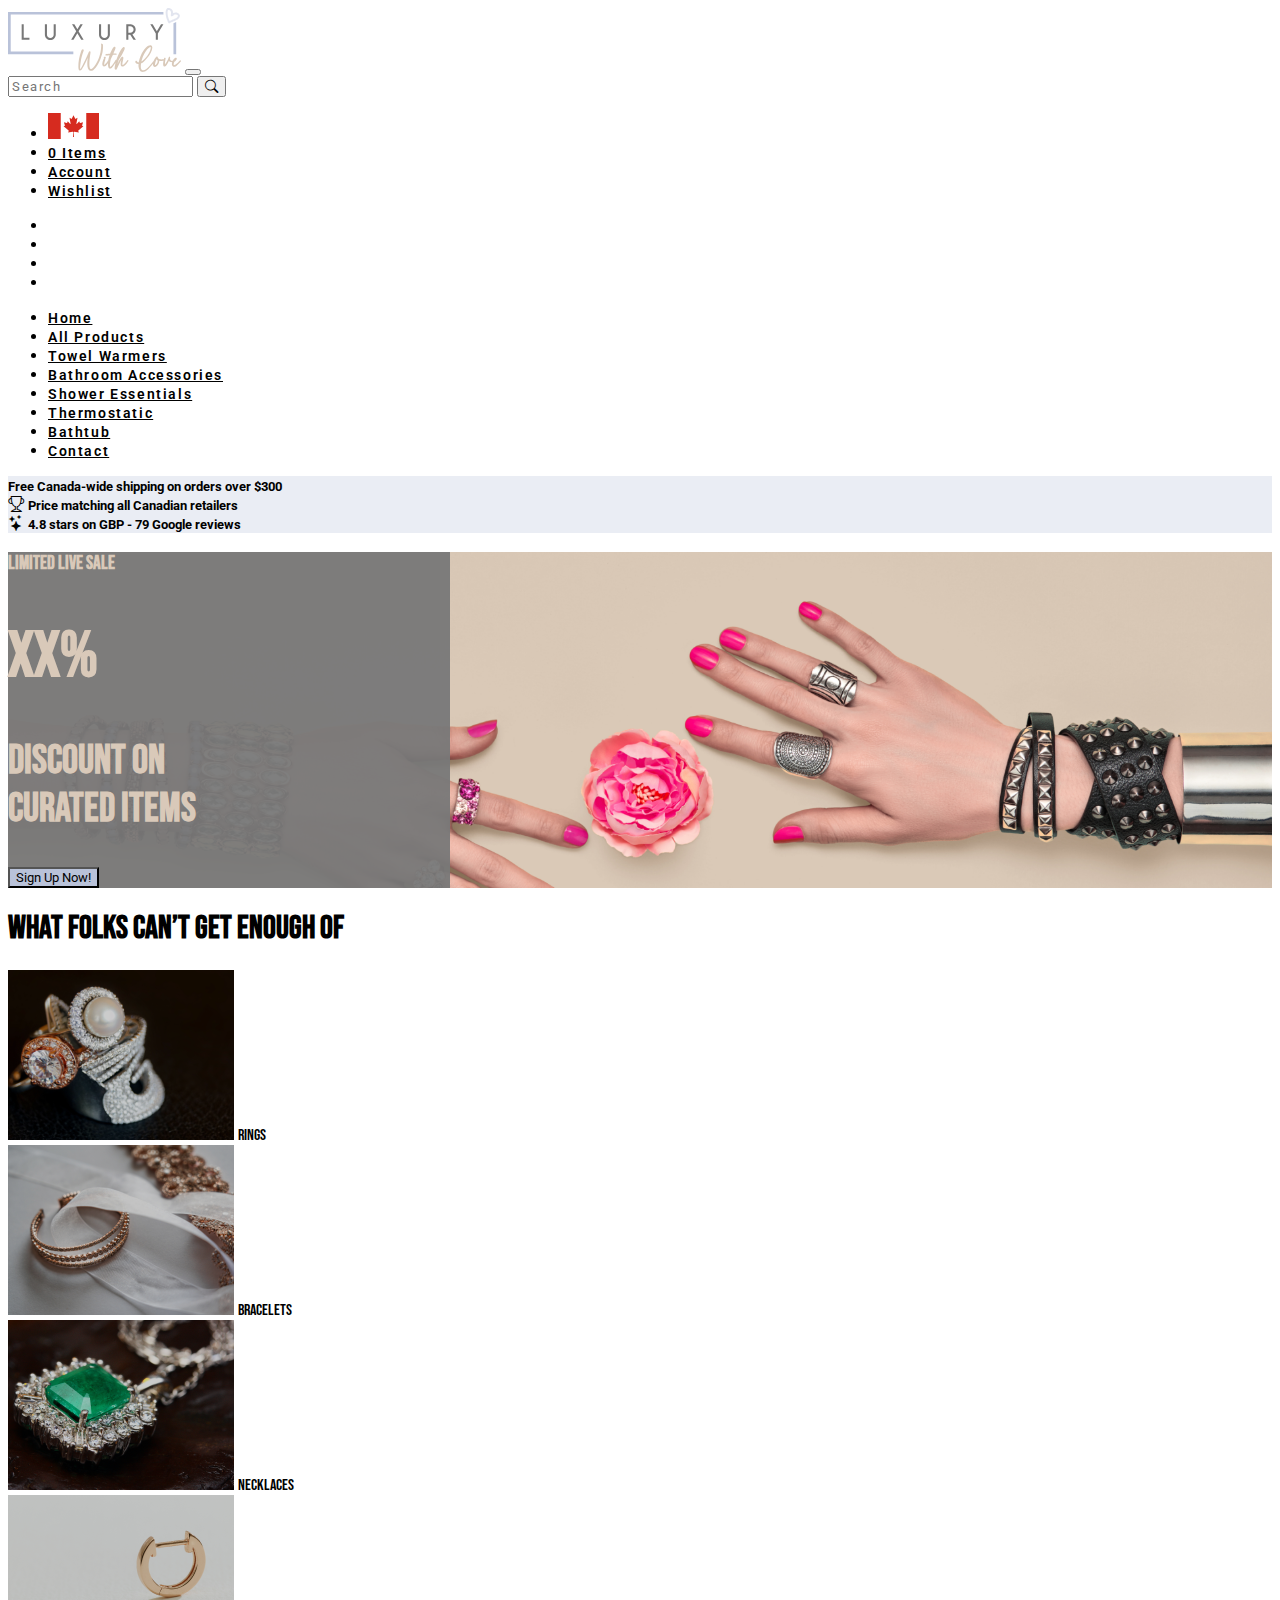
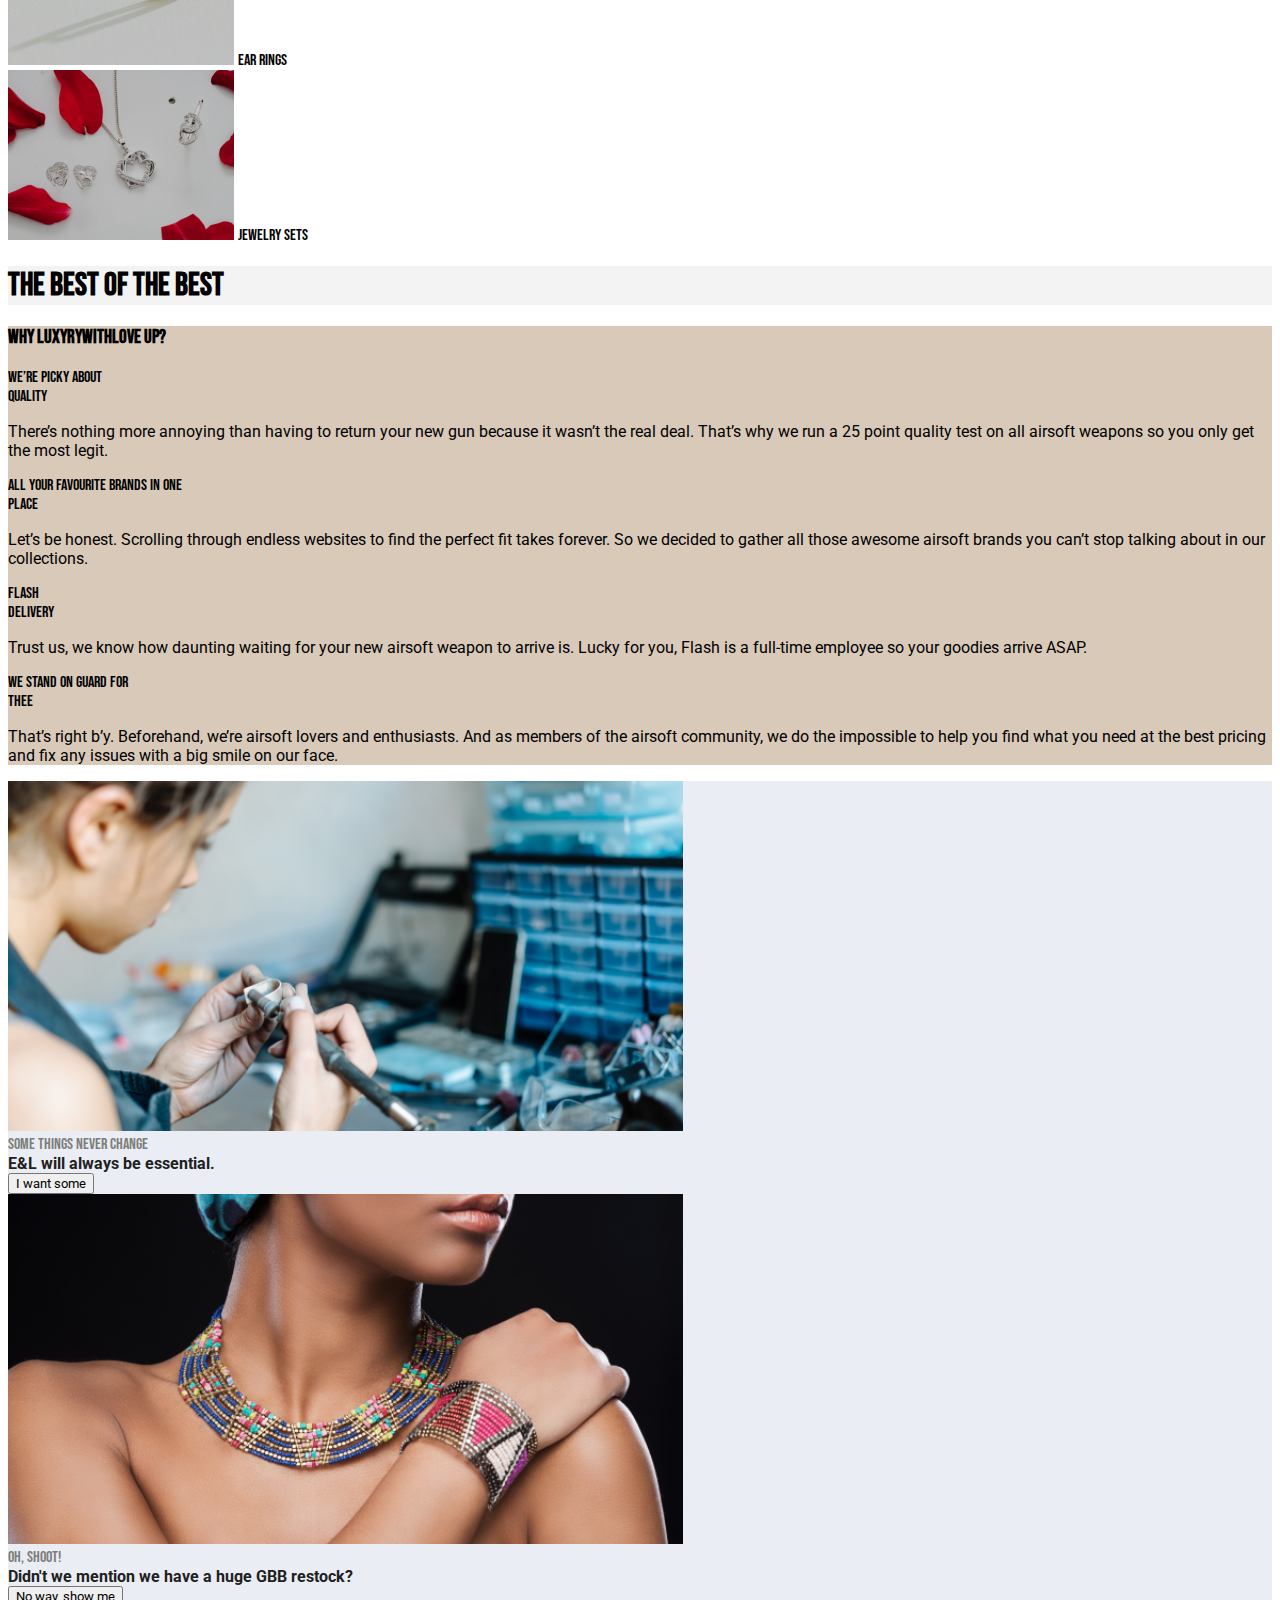
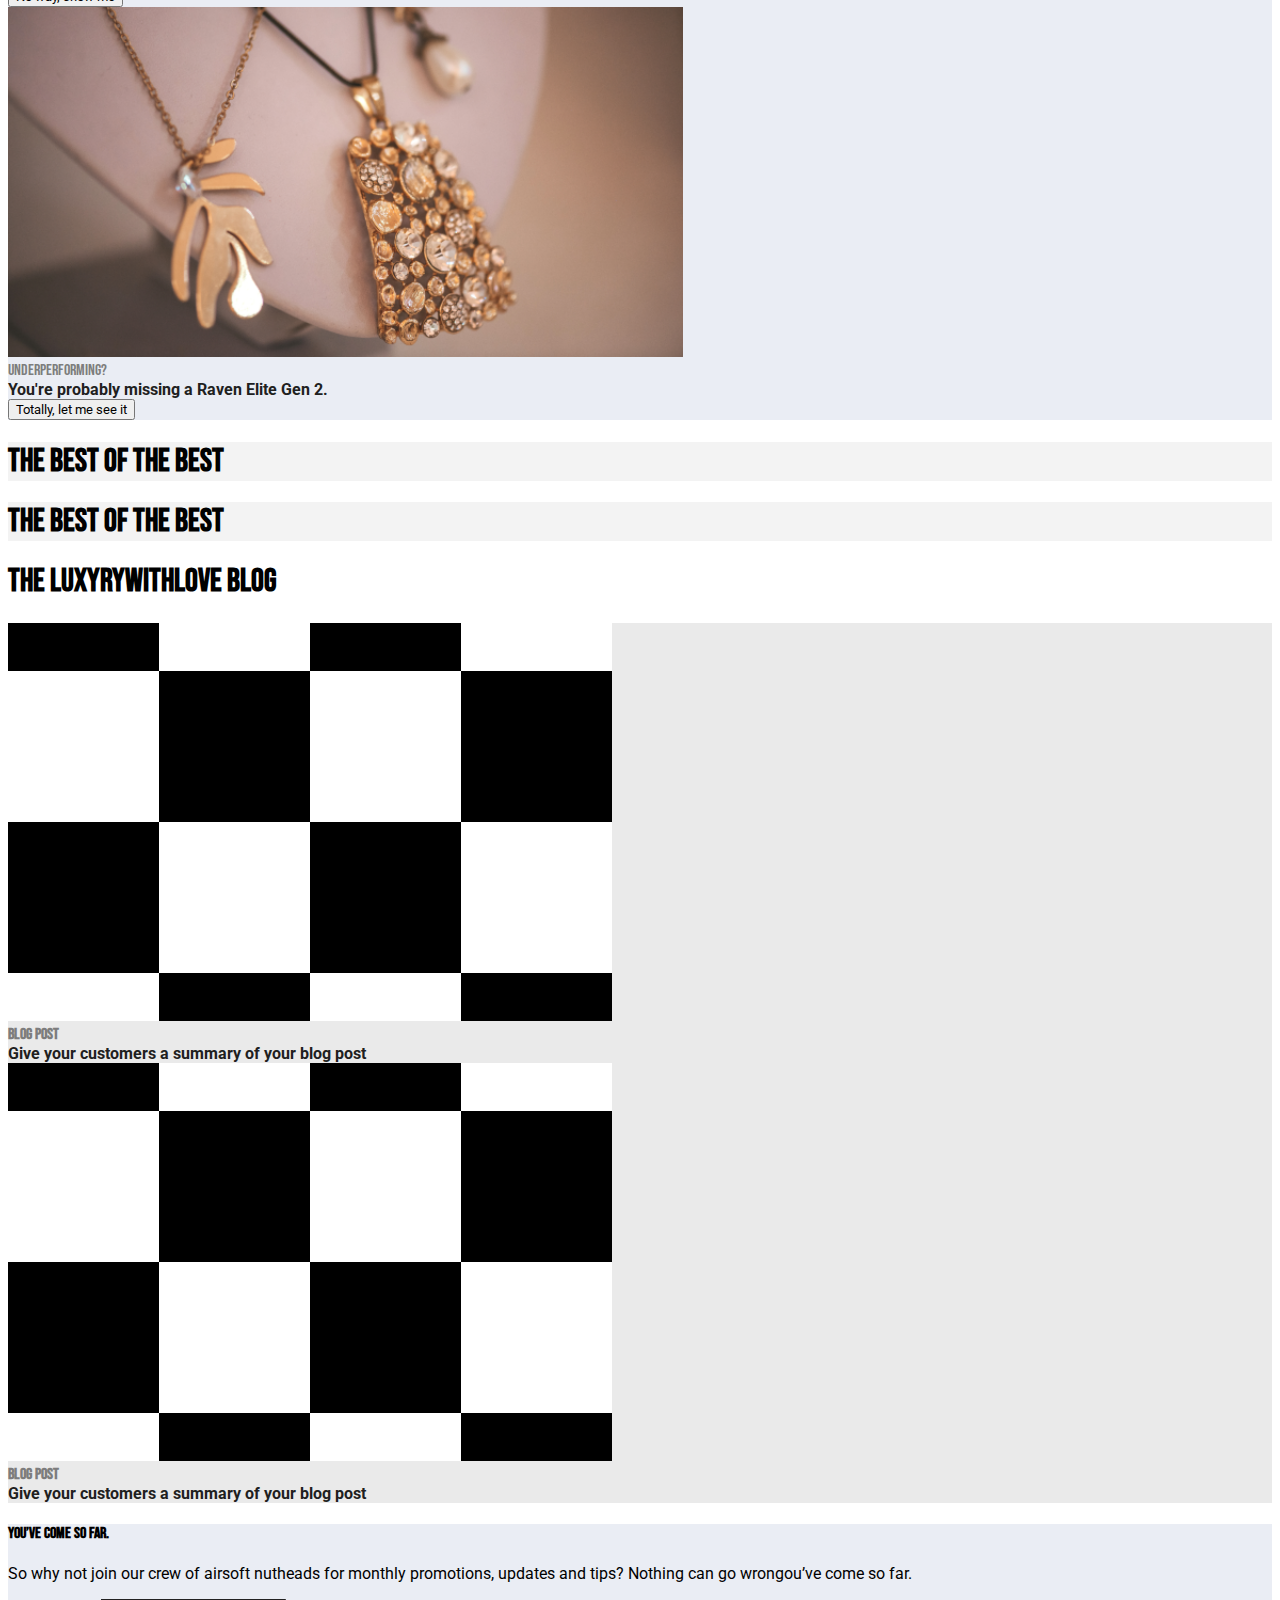
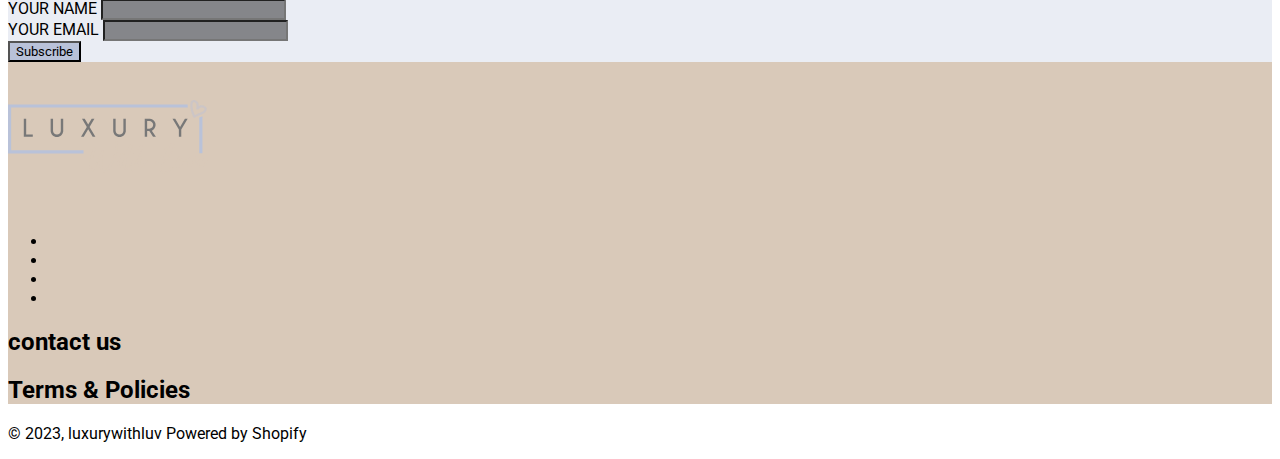
==== commit fc44bd09: "responsive done" ====
--- a/html/home.html
+++ b/html/home.html
@@ -144,107 +144,120 @@
 
     <section>
         <div class="container-fluid topic">
-            <div class="container justify-content-around p-2 d-flex">
+            <div class="container justify-content-around p-3 d-flex flex-md-row flex-column">
 
                 <div >
                     <span class="px-2"><i class="fa-solid fa-truck-fast"></i></span>
-                    <span>Free Canada-wide shipping on orders over $300</span>
+                    <span class="text-span">Free Canada-wide shipping on orders over $300</span>
                 </div>
                 <div>
                     <span class="px-2"><i class="bi bi-trophy"></i></span>
-                    <span>Price matching all Canadian retailers</span>
+                    <span class="text-span">Price matching all Canadian retailers</span>
                 </div>
                 <div>
                     <span class="px-2"><i class="bi bi-stars"></i></span>
-                    <span>Price matching all Canadian retailers</span>
-                </div>
-            </div>
-        </div>
-
-        <div class="container-fluid bg-img d-flex align-items-center ">
-            <div class="container bg_text d-flex p-5 flex-column justify-content-evenly align-items-center d-none d-lg-flex">
-                <h2 class="fs-2 fw-bolder">Limited Live Sale</h2>
-                <div class="text-uppercase">
-
-                    <h1 class="fw-bolder">XX%</h1>
-                    <h2 class="fw-bolder">discount on curated items</h2>
-                </div>
-                <button type="button" class="simple_btn btn fw-bold">Sign Up Now!</button>
+                    <span class="text-span">4.8 stars on GBP - 79 Google reviews</span>
+                </div>
+            </div>
+        </div>
+
+        <div class="container-fluid bg-img d-flex align-items-center justify-content-center align-content-center py-5">
+            <div class="container bg_text d-flex p-sm-5 p-3 flex-column m-5 ">
+                <h3 class=" pb-4 new_font">Limited Live Sale</h3>
+                <div class="text-uppercase pb-5">
+
+                    <h1 class="fw-bold">XX%</h1>
+                    <h2 class="">discount on <br> curated items</h2>
+                </div>
+                <button type="button" class="simple_btn btn fw-bold w-50 p-2 border-4" >Sign Up Now!</button>
             </div>
         </div>
     </section>
     
-    <section class="container-fluid p-5">
+    <section class="container py-5">
       <div class=" row ">
-        <h1>What folks can’t get enough of</h1>
+        <h1 class="new_font" >What folks can’t get enough of</h1>
       </div>
-      <div class=" row  text-uppercase justify-content-around">
+      <div class=" row text-uppercase justify-content-around ">
         <div class="col-xl-2 col-md-4 col-sm-6 d-flex justify-content-center align-items-center py-2">
             <img src="../images/Frame 4 (2).png" alt="rings">
-            <span class="position-absolute text-light fs-5 fw-bold">Rings</span>
+            <span class="position-absolute text-light fs-3 new_font">Rings</span>
         </div>
         <div class="col-xl-2 col-md-4 col-sm-6 d-flex justify-content-center align-items-center py-2">
             <img src="../images/Frame 5 (2).png" alt="rings">
-            <span class="position-absolute text-light fs-5 fw-bold">bracelets</span>
+            <span class="position-absolute text-light fs-3 new_font">bracelets</span>
         </div>
         <div class="col-xl-2 col-md-4 col-sm-6 d-flex justify-content-center align-items-center py-2">
             <img src="../images/Frame 6.png" alt="rings">
-            <span class="position-absolute text-light fs-5 fw-bold">Necklaces</span>
+            <span class="position-absolute text-light fs-3 new_font">Necklaces</span>
         </div>
         <div class="col-xl-2 col-md-4 col-sm-6 d-flex justify-content-center align-items-center py-2">
             <img src="../images/Frame 8.png" alt="rings">
-            <span class="position-absolute text-light fs-5 fw-bold">Ear Rings</span>
+            <span class="position-absolute text-light fs-3 new_font">Ear Rings</span>
         </div>
         <div class="col-xl-2 col-md-4 col-sm-6 d-flex justify-content-center align-items-center py-2">
             <img src="../images/Frame 7.png" alt="rings">
-            <span class="position-absolute text-light fs-5 fw-bold">Jewelry Sets</span>
+            <span class="position-absolute text-light fs-3 new_font">Jewelry Sets</span>
         </div>
       </div>
     </section>
 
     <section class=" container-fluid row card-carousel p-5">
 
-        <div class="col-3">
-            <h1>The best of the best</h1>
+        <div class="offset-lg-1 col-md-2 col-12 d-flex flex-column ">
+            <h1 class="text-uppercase w-70 new_font" >The best of the best</h1>
             <i class="fa-solid fa-arrow-right fs-1"></i>
         </div>
 
-        <div class="col-9">
+        <div class="col-md-9 col-12 mb-5">
             <div class="owl-carousel owl-theme">
                 <div class="card">
-                    <img src="../images/image 8.png" alt="" width="auto" height="200">
-                    <div class="card-body">
-                        <div class="card-text pb-4">Handshower Set With 36 Inch Slide Bar And 4-Function Handshower - Chrome | Model Number: 1010C</div>
-                        <div class="card-title">Luxury with Love</div>
-                        <div class="card-subtitle fs-4">$21.00 USD</div>
-                        <button type="button" class="btn"><i class="fa-solid fa-cart-plus"></i> Add to cart</button>
-                    </div>
-                </div>
-                <div class="card">
-                    <img src="../images/earring.png" alt="" width="auto" height="200">
-                    <div class="card-body">
-                        <div class="card-text pb-4">Handshower Set With 36 Inch Slide Bar And 4-Function Handshower - Chrome | Model Number: 1010C</div>
-                        <div class="card-title">Luxury with Love</div>
-                        <div class="card-subtitle fs-4">$21.00 USD</div>
-                        <button type="button" class="btn"><i class="fa-solid fa-cart-plus"></i> Add to cart</button>
-                    </div>
-                </div>
-                <div class="card">
-                    <img src="../images/nack.png" alt="" width="auto" height="200">
-                    <div class="card-body">
-                        <div class="card-text pb-4">Handshower Set With 36 Inch Slide Bar And 4-Function Handshower - Chrome | Model Number: 1010C</div>
-                        <div class="card-title">Luxury with Love</div>
-                        <div class="card-subtitle fs-4">$21.00 USD</div>
-                        <button type="button" class="btn"><i class="fa-solid fa-cart-plus"></i> Add to cart</button>
-                    </div>
-                </div>
-                <div class="card">
-                    <img src="../images/ring.png" alt="" height="200" width="auto">
-                    <div class="card-body">
-                        <div class="card-text pb-4">Handshower Set With 36 Inch Slide Bar And 4-Function Handshower - Chrome | Model Number: 1010C</div>
-                        <div class="card-title">Luxury with Love</div>
-                        <div class="card-subtitle fs-4">$21.00 USD</div>
-                        <button type="button" class="btn"><i class="fa-solid fa-cart-plus"></i> Add to cart</button>
+                    <div class="d-flex justify-content-center">
+
+                        <img src="../images/image 8.png" alt="" class="w-50 h-auto">
+                    </div>
+                    <div class="card-body">
+
+                        <div class="card-text pb-4">Handshower Set With 36 Inch Slide Bar And 4-Function Handshower - Chrome | Model Number: 1010C</div>
+                        <div class="card-title">Luxury with Love</div>
+                        <div class="card-subtitle fs-4 pb-2">$21.00 USD</div>
+                        <button type="button" class="btn w-100 justify-content-center"><i class="fa-solid fa-cart-plus"></i> Add to cart</button>
+                    </div>
+                </div>
+                <div class="card">
+                    <div class="d-flex justify-content-center">
+                        
+                        <img src="../images/earring.png" alt="" class="w-50 h-auto">
+                    </div>
+                    <div class="card-body">
+                        <div class="card-text pb-4">Handshower Set With 36 Inch Slide Bar And 4-Function Handshower - Chrome | Model Number: 1010C</div>
+                        <div class="card-title">Luxury with Love</div>
+                        <div class="card-subtitle fs-4 pb-2">$21.00 USD</div>
+                        <button type="button" class="btn w-100 justify-content-center"><i class="fa-solid fa-cart-plus"></i> Add to cart</button>
+                    </div>
+                </div>
+                <div class="card">
+                    <div class="d-flex justify-content-center">
+                        
+                        <img src="../images/nack.png" alt="" class="w-50 h-auto">
+                    </div>
+                    <div class="card-body">
+                        <div class="card-text pb-4">Handshower Set With 36 Inch Slide Bar And 4-Function Handshower - Chrome | Model Number: 1010C</div>
+                        <div class="card-title">Luxury with Love</div>
+                        <div class="card-subtitle fs-4 pb-2">$21.00 USD</div>
+                        <button type="button" class="btn w-100 justify-content-center"><i class="fa-solid fa-cart-plus"></i> Add to cart</button>
+                    </div>
+                </div>
+                <div class="card">
+                    <div class="d-flex justify-content-center">
+                        
+                        <img src="../images/learning_project.jpeg" alt="" class="w-50 h-50">
+                    </div>
+                    <div class="card-body">
+                        <div class="card-text pb-4">Handshower Set With 36 Inch Slide Bar And 4-Function Handshower - Chrome | Model Number: 1010C</div>
+                        <div class="card-title">Luxury with Love</div>
+                        <div class="card-subtitle fs-4 pb-2">$21.00 USD</div>
+                        <button type="button" class="btn w-100 justify-content-center"><i class="fa-solid fa-cart-plus"></i> Add to cart</button>
                     </div>
                 </div>
                 
@@ -256,102 +269,119 @@
     </section>
 
     <section class="container-fluid p-4  description_section ">
+        <div class="container">
+
         <div class="row">
-            <h3 class="fs-1 fw-bold">WHY LUXYRYWITHLOVE UP?</h3>
-        </div>
-        <div class="row  justify-content-center ">
+            <h3 class="new_font">WHY LUXYRYWITHLOVE UP?</h3>
+        </div>
+        <div class="row py-5 justify-content-center ">
             <div class="col-lg-3 col-md-6 col-sm-12">
-                <h4>WE’RE PICKY ABOUT QUALITY</h4>
-                <p>There’s nothing more annoying than having to return your new gun because it wasn’t the real deal. That’s why we run a 25 point quality test on all airsoft weapons so you only get the most legit.</p>
+                <p class=" new_font pb-3 fs-4">WE’RE PICKY ABOUT <br> QUALITY</p>
+                <p class="fw-bold">There’s nothing more annoying than having to return your new gun because it wasn’t the real deal. That’s why we run a 25 point quality test on all airsoft weapons so you only get the most legit.</p>
             </div>
             <div class="col-lg-3 col-md-6 col-sm-12">
-                <h4>ALL YOUR FAVOURITE BRANDS IN ONE SINGLE PLACE</h4>
-                <p>Let’s be honest. Scrolling through endless websites to find the perfect fit takes forever. So we decided to gather all those awesome airsoft brands you can’t stop talking about in our collections.</p>
+                <p class=" new_font pb-3 fs-4">ALL YOUR FAVOURITE BRANDS IN ONE <br>PLACE</p>
+                <p class="fw-bold">Let’s be honest. Scrolling through endless websites to find the perfect fit takes forever. So we decided to gather all those awesome airsoft brands you can’t stop talking about in our collections.</p>
             </div>
             <div class="col-lg-3 col-md-6 col-sm-12">
-                <h4>FLASH
-                    DELIVERY</h4>
-                <p>Trust us, we know how daunting waiting for your new airsoft weapon to arrive is. Lucky for you, Flash is a full-time employee so your goodies arrive ASAP.</p>
+                <p class=" new_font pb-3 fs-4">FLASH <br>
+                    DELIVERY</p>
+                <p class="fw-bold">Trust us, we know how daunting waiting for your new airsoft weapon to arrive is. Lucky for you, Flash is a full-time employee so your goodies arrive ASAP.</p>
             </div>
             <div class="col-lg-3 col-md-6 col-sm-12">
-                <h4>WE STAND ON GUARD FOR
-                    THEE</h4>
-                <p>That’s right b’y. Beforehand, we’re airsoft lovers and enthusiasts. And as members of the airsoft community, we do the impossible to help you find what you need at the best pricing and fix any issues with a big smile on our face.</p>
-            </div>
-        </div>
+                <p class=" new_font pb-3 fs-4">WE STAND ON GUARD FOR <br>
+                    THEE</p>
+                <p class="fw-bold">That’s right b’y. Beforehand, we’re airsoft lovers and enthusiasts. And as members of the airsoft community, we do the impossible to help you find what you need at the best pricing and fix any issues with a big smile on our face.</p>
+            </div>
+        </div>
+    </div>
+
     </section>
 
 
     <section class="container-fluid new_section p-4 row">
-        <div class="col-lg-4 col-md-6 col-sm-12">
+        <div class="col-lg-4 col-md-6 col-sm-12 mb-4">
             <div class="card">
-                <img src="../images/Rectangle 3.png" alt="" height="250" width="auto">
-            </div>
-            <div class="card-title">SOME THINGS NEVER CHANGE</div>
-            <div class="card-subtitle">E&L will always be essential.</div>
-            <button type="button" class="btn btn-light"><i class="fa-solid fa-arrow-right"></i> I want some</button>
-        </div>
-        <div class="col-lg-4 col-md-6 col-sm-12">
+                <img src="../images/Rectangle 3.png" alt="" height="350" width="auto">
+            </div>
+            <div class="card-title fs-3 fw-bold text-black pt-4 new_font">SOME THINGS NEVER CHANGE</div>
+            <div class="card-subtitle pb-2">E&L will always be essential.</div>
+            <button type="button" class="btn btn-light fw-bold">I want some<i class="fa-solid fa-arrow-right px-2"></i> </button>
+        </div>
+        <div class="col-lg-4 col-md-6 col-sm-12 mb-4">
             <div class="card">
-                <img src="../images/Rectangle 3 (1).png" alt="" height="250" width="auto">
-            </div>
-            <div class="card-title">OH, SHOOT!</div>
-            <div class="card-subtitle">Didn't we mention we have a huge GBB restock?</div>
-            <button type="button" class="btn btn-light"><i class="fa-solid fa-arrow-right"></i> No way, show me</button>
-        </div>
-        <div class="col-lg-4 col-md-6 col-sm-12">
+                <img src="../images/Rectangle 3 (1).png" alt="" height="350" width="auto">
+            </div>
+            <div class="card-title fs-3 fw-bold text-black pt-4 new_font">OH, SHOOT!</div>
+            <div class="card-subtitle pb-2">Didn't we mention we have a huge GBB restock?</div>
+            <button type="button" class="btn btn-light fw-bold ">No way, show me<i class="fa-solid fa-arrow-right px-2"></i> </button>
+        </div>
+        <div class="col-lg-4 col-md-6 col-sm-12 mb-4">
             <div class="card">
-                <img src="../images/Rectangle 3 (2).png" alt="" height="250" width="auto">
-            </div>
-            <div class="card-title">UNDERPERFORMING?</div>
-            <div class="card-subtitle">You're probably missing a Raven Elite Gen 2.</div>
-            <button type="button" class="btn btn-light"><i class="fa-solid fa-arrow-right"></i> Totally, let me see it</button>
+                <img src="../images/Rectangle 3 (2).png" alt="" height="350" width="auto">
+            </div>
+            <div class="card-title fs-3 fw-bold text-black pt-4 new_font">UNDERPERFORMING?</div>
+            <div class="card-subtitle pb-2">You're probably missing a Raven Elite Gen 2.</div>
+            <button type="button" class="btn btn-light fw-bold"> Totally, let me see it<i class="fa-solid fa-arrow-right px-2"></i></button>
         </div>
     </section>
 
     <section class=" container-fluid row card-carousel p-5">
 
-        <div class="col-3">
-            <h1>The best of the best</h1>
+        <div class="offset-lg-1 col-md-2 col-12 d-flex flex-column ">
+            <h1 class="text-uppercase w-70 new_font" >The best of the best</h1>
             <i class="fa-solid fa-arrow-right fs-1"></i>
         </div>
 
-        <div class="col-9">
+        <div class="col-md-9 col-12 mb-5">
             <div class="owl-carousel owl-theme">
                 <div class="card">
-                    <img src="../images/image 8.png" alt="" width="auto" height="200">
-                    <div class="card-body">
-                        <div class="card-text pb-4">Handshower Set With 36 Inch Slide Bar And 4-Function Handshower - Chrome | Model Number: 1010C</div>
-                        <div class="card-title">Luxury with Love</div>
-                        <div class="card-subtitle fs-4">$21.00 USD</div>
-                        <button type="button" class="btn"><i class="fa-solid fa-cart-plus"></i> Add to cart</button>
-                    </div>
-                </div>
-                <div class="card">
-                    <img src="../images/earring.png" alt="" width="auto" height="200">
-                    <div class="card-body">
-                        <div class="card-text pb-4">Handshower Set With 36 Inch Slide Bar And 4-Function Handshower - Chrome | Model Number: 1010C</div>
-                        <div class="card-title">Luxury with Love</div>
-                        <div class="card-subtitle fs-4">$21.00 USD</div>
-                        <button type="button" class="btn"><i class="fa-solid fa-cart-plus"></i> Add to cart</button>
-                    </div>
-                </div>
-                <div class="card">
-                    <img src="../images/nack.png" alt="" width="auto" height="200">
-                    <div class="card-body">
-                        <div class="card-text pb-4">Handshower Set With 36 Inch Slide Bar And 4-Function Handshower - Chrome | Model Number: 1010C</div>
-                        <div class="card-title">Luxury with Love</div>
-                        <div class="card-subtitle fs-4">$21.00 USD</div>
-                        <button type="button" class="btn"><i class="fa-solid fa-cart-plus"></i> Add to cart</button>
-                    </div>
-                </div>
-                <div class="card">
-                    <img src="../images/ring.png" alt="" height="200" width="auto">
-                    <div class="card-body">
-                        <div class="card-text pb-4">Handshower Set With 36 Inch Slide Bar And 4-Function Handshower - Chrome | Model Number: 1010C</div>
-                        <div class="card-title">Luxury with Love</div>
-                        <div class="card-subtitle fs-4">$21.00 USD</div>
-                        <button type="button" class="btn"><i class="fa-solid fa-cart-plus"></i> Add to cart</button>
+                    <div class="d-flex justify-content-center">
+
+                        <img src="../images/image 8.png" alt="" class="w-50 h-auto">
+                    </div>
+                    <div class="card-body">
+
+                        <div class="card-text pb-4">Handshower Set With 36 Inch Slide Bar And 4-Function Handshower - Chrome | Model Number: 1010C</div>
+                        <div class="card-title">Luxury with Love</div>
+                        <div class="card-subtitle fs-4 pb-2">$21.00 USD</div>
+                        <button type="button" class="btn w-100 justify-content-center"><i class="fa-solid fa-cart-plus"></i> Add to cart</button>
+                    </div>
+                </div>
+                <div class="card">
+                    <div class="d-flex justify-content-center">
+                        
+                        <img src="../images/earring.png" alt="" class="w-50 h-auto">
+                    </div>
+                    <div class="card-body">
+                        <div class="card-text pb-4">Handshower Set With 36 Inch Slide Bar And 4-Function Handshower - Chrome | Model Number: 1010C</div>
+                        <div class="card-title">Luxury with Love</div>
+                        <div class="card-subtitle fs-4 pb-2">$21.00 USD</div>
+                        <button type="button" class="btn w-100 justify-content-center"><i class="fa-solid fa-cart-plus"></i> Add to cart</button>
+                    </div>
+                </div>
+                <div class="card">
+                    <div class="d-flex justify-content-center">
+                        
+                        <img src="../images/nack.png" alt="" class="w-50 h-auto">
+                    </div>
+                    <div class="card-body">
+                        <div class="card-text pb-4">Handshower Set With 36 Inch Slide Bar And 4-Function Handshower - Chrome | Model Number: 1010C</div>
+                        <div class="card-title">Luxury with Love</div>
+                        <div class="card-subtitle fs-4 pb-2">$21.00 USD</div>
+                        <button type="button" class="btn w-100 justify-content-center"><i class="fa-solid fa-cart-plus"></i> Add to cart</button>
+                    </div>
+                </div>
+                <div class="card">
+                    <div class="d-flex justify-content-center">
+                        
+                        <img src="../images/learning_project.jpeg" alt="" class="w-50 h-50">
+                    </div>
+                    <div class="card-body">
+                        <div class="card-text pb-4">Handshower Set With 36 Inch Slide Bar And 4-Function Handshower - Chrome | Model Number: 1010C</div>
+                        <div class="card-title">Luxury with Love</div>
+                        <div class="card-subtitle fs-4 pb-2">$21.00 USD</div>
+                        <button type="button" class="btn w-100 justify-content-center"><i class="fa-solid fa-cart-plus"></i> Add to cart</button>
                     </div>
                 </div>
                 
@@ -364,47 +394,60 @@
 
     <section class=" container-fluid row card-carousel p-5">
 
-        <div class="col-3">
-            <h1>The best of the best</h1>
+        <div class="offset-lg-1 col-md-2 col-12 d-flex flex-column ">
+            <h1 class="text-uppercase w-70 new_font" >The best of the best</h1>
             <i class="fa-solid fa-arrow-right fs-1"></i>
         </div>
 
-        <div class="col-9">
+        <div class="col-md-9 col-12 mb-5">
             <div class="owl-carousel owl-theme">
                 <div class="card">
-                    <img src="../images/image 8.png" alt="" width="auto" height="200">
-                    <div class="card-body">
-                        <div class="card-text pb-4">Handshower Set With 36 Inch Slide Bar And 4-Function Handshower - Chrome | Model Number: 1010C</div>
-                        <div class="card-title">Luxury with Love</div>
-                        <div class="card-subtitle fs-4">$21.00 USD</div>
-                        <button type="button" class="btn"><i class="fa-solid fa-cart-plus"></i> Add to cart</button>
-                    </div>
-                </div>
-                <div class="card">
-                    <img src="../images/earring.png" alt="" width="auto" height="200">
-                    <div class="card-body">
-                        <div class="card-text pb-4">Handshower Set With 36 Inch Slide Bar And 4-Function Handshower - Chrome | Model Number: 1010C</div>
-                        <div class="card-title">Luxury with Love</div>
-                        <div class="card-subtitle fs-4">$21.00 USD</div>
-                        <button type="button" class="btn"><i class="fa-solid fa-cart-plus"></i> Add to cart</button>
-                    </div>
-                </div>
-                <div class="card">
-                    <img src="../images/nack.png" alt="" width="auto" height="200">
-                    <div class="card-body">
-                        <div class="card-text pb-4">Handshower Set With 36 Inch Slide Bar And 4-Function Handshower - Chrome | Model Number: 1010C</div>
-                        <div class="card-title">Luxury with Love</div>
-                        <div class="card-subtitle fs-4">$21.00 USD</div>
-                        <button type="button" class="btn"><i class="fa-solid fa-cart-plus"></i> Add to cart</button>
-                    </div>
-                </div>
-                <div class="card">
-                    <img src="../images/ring.png" alt="" height="200" width="auto">
-                    <div class="card-body">
-                        <div class="card-text pb-4">Handshower Set With 36 Inch Slide Bar And 4-Function Handshower - Chrome | Model Number: 1010C</div>
-                        <div class="card-title">Luxury with Love</div>
-                        <div class="card-subtitle fs-4">$21.00 USD</div>
-                        <button type="button" class="btn"><i class="fa-solid fa-cart-plus"></i> Add to cart</button>
+                    <div class="d-flex justify-content-center">
+
+                        <img src="../images/image 8.png" alt="" class="w-50 h-auto">
+                    </div>
+                    <div class="card-body">
+
+                        <div class="card-text pb-4">Handshower Set With 36 Inch Slide Bar And 4-Function Handshower - Chrome | Model Number: 1010C</div>
+                        <div class="card-title">Luxury with Love</div>
+                        <div class="card-subtitle fs-4 pb-2">$21.00 USD</div>
+                        <button type="button" class="btn w-100 justify-content-center"><i class="fa-solid fa-cart-plus"></i> Add to cart</button>
+                    </div>
+                </div>
+                <div class="card">
+                    <div class="d-flex justify-content-center">
+                        
+                        <img src="../images/earring.png" alt="" class="w-50 h-auto">
+                    </div>
+                    <div class="card-body">
+                        <div class="card-text pb-4">Handshower Set With 36 Inch Slide Bar And 4-Function Handshower - Chrome | Model Number: 1010C</div>
+                        <div class="card-title">Luxury with Love</div>
+                        <div class="card-subtitle fs-4 pb-2">$21.00 USD</div>
+                        <button type="button" class="btn w-100 justify-content-center"><i class="fa-solid fa-cart-plus"></i> Add to cart</button>
+                    </div>
+                </div>
+                <div class="card">
+                    <div class="d-flex justify-content-center">
+                        
+                        <img src="../images/nack.png" alt="" class="w-50 h-auto">
+                    </div>
+                    <div class="card-body">
+                        <div class="card-text pb-4">Handshower Set With 36 Inch Slide Bar And 4-Function Handshower - Chrome | Model Number: 1010C</div>
+                        <div class="card-title">Luxury with Love</div>
+                        <div class="card-subtitle fs-4 pb-2">$21.00 USD</div>
+                        <button type="button" class="btn w-100 justify-content-center"><i class="fa-solid fa-cart-plus"></i> Add to cart</button>
+                    </div>
+                </div>
+                <div class="card">
+                    <div class="d-flex justify-content-center">
+                        
+                        <img src="../images/learning_project.jpeg" alt="" class="w-50 h-50">
+                    </div>
+                    <div class="card-body">
+                        <div class="card-text pb-4">Handshower Set With 36 Inch Slide Bar And 4-Function Handshower - Chrome | Model Number: 1010C</div>
+                        <div class="card-title">Luxury with Love</div>
+                        <div class="card-subtitle fs-4 pb-2">$21.00 USD</div>
+                        <button type="button" class="btn w-100 justify-content-center"><i class="fa-solid fa-cart-plus"></i> Add to cart</button>
                     </div>
                 </div>
                 
@@ -414,23 +457,24 @@
         </div>
         
     </section>
-    <section class="container-fluid chess">
-        <h1 class="text-center">THE LUXYRYWITHLOVE BLOG</h1>
+    
+    <section class="container-fluid chess py-5">
+        <h1 class="text-center new_font">THE LUXYRYWITHLOVE BLOG</h1>
         <div class="d-flex justify-content-center p-5 text-center flex-md-row flex-column">
             <div class="card m-2">
-                <img src="../images/chess.png" alt="chess" height="300" width="auto">
+                <img src="../images/chess.png" alt="chess" >
                 <div class="card-body">
 
-                    <div class="card-title text-uppercase">blog title</div>
-                    <div class="card-subtitle">Give your customers a summary of your blog post</div>
+                    <div class="card-title text-uppercase fw-bold text-black fs-5 py-2 new_font">blog post</div>
+                    <div class="card-subtitle fw-bold pb-4">Give your customers a summary of your blog post</div>
                 </div>
             </div>
             <div class="card m-2">
-                <img src="../images/chess.png" alt="chess" height="300" width="auto">
+                <img src="../images/chess.png" alt="chess" >
                 <div class="card-body">
                     
-                    <div class="card-title text-uppercase">blog title</div>
-                    <div class="card-subtitle">Give your customers a summary of your blog post</div>
+                    <div class="card-title text-uppercase fw-bold text-black fs-5 py-2 new_font">blog post</div>
+                    <div class="card-subtitle fw-bold pb-4">Give your customers a summary of your blog post</div>
                 </div>
             </div>
         </div>
@@ -438,9 +482,9 @@
 
     <section class="container-fluid footer">
         <div class="row top-footer p-5">
-            <div class="col-lg-4">
-                <h1>you’ve come so far.</h1>
-                <p>So why not join our crew of airsoft nutheads for monthly promotions, updates and tips? Nothing can go wrongou’ve come so far.</p>
+            <div class="offset-lg-2 col-lg-2">
+                <h4 class="fs-4 fw-bold text-uppercase new_font">you’ve come so far.</h4>
+                <p class=" fw-bold">So why not join our crew of airsoft nutheads for monthly promotions, updates and tips? Nothing can go wrongou’ve come so far.</p>
             </div>
             <div class="col-lg-8 p-5">
                 <form class="row d-flex flex-row justify-content-center align-items-center" >
@@ -453,7 +497,7 @@
                         <input type="email" class="form-control" id="email" aria-describedby="emailhelp">
                       </div>
                       <div class="col-lg-2">
-                          <button type="button" class="btn last_btn">Subscribe</button>
+                          <button type="button" class="btn last_btn fw-bold">Subscribe</button>
                         </div>
                 </form>
             </div>
@@ -464,35 +508,35 @@
                 <ul class="navbar-nav social-icons d-flex flex-row justify-content-around w-50">
                     <li class="nav-item ">
                         <a href="#" class="nav-link">
-                            <i class="fa-brands fa-square-twitter fa-2x opacity-25"></i>
-                        </a>
-                    </li>
-                    <li class="nav-item">
-                        <a href="#" class="nav-link">
-                            <i class="fa-brands fa-square-facebook fa-2x opacity-25"></i>
-                        </a>
-                    </li>
-                    <li class="nav-item">
-                        <a href="#" class="nav-link">
-                            <i class="fa-brands fa-square-instagram fa-2x opacity-25"></i>
-                        </a>
-                    </li>
-                    <li class="nav-item">
-                        <a href="#" class="nav-link">
-                            <i class="fa-brands fa-square-youtube fa-2x opacity-25"></i>
+                            <i class="fa-brands fa-square-twitter fa-2x"></i>
+                        </a>
+                    </li>
+                    <li class="nav-item">
+                        <a href="#" class="nav-link">
+                            <i class="fa-brands fa-square-facebook fa-2x"></i>
+                        </a>
+                    </li>
+                    <li class="nav-item">
+                        <a href="#" class="nav-link">
+                            <i class="fa-brands fa-square-instagram fa-2x"></i>
+                        </a>
+                    </li>
+                    <li class="nav-item">
+                        <a href="#" class="nav-link">
+                            <i class="fa-brands fa-square-youtube fa-2x"></i>
                         </a>
                     </li>
                 </ul>
             </div>
             <div class="col-lg-4">
-                <h1>contact us</h1>
+                <h2 class="fw-bold text-uppercase">contact us</h2>
             </div>
             <div class="col-lg-4">
-                <h1>Terms & Policies</h1>
+                <h2 class="fw-bold text-uppercase">Terms & Policies</h2>
             </div>
         </div>
         <div class="bottom-footer">
-            <h5 class="text-center">© 2023, luxurywithluv Powered by Shopify</h5>
+            <p class="text-center p-1">© 2023, luxurywithluv Powered by Shopify</p>
         </div>
     </section>
 
@@ -503,6 +547,7 @@
     <script src="https://cdn.jsdelivr.net/npm/bootstrap@5.3.1/dist/js/bootstrap.bundle.min.js" integrity="sha384-HwwvtgBNo3bZJJLYd8oVXjrBZt8cqVSpeBNS5n7C8IVInixGAoxmnlMuBnhbgrkm" crossorigin="anonymous"></script>
 
     <script src="../js/main.js"></script>
+
 
   </body>
 </html>--- a/css/home.css
+++ b/css/home.css
@@ -1,5 +1,5 @@
 @import url('https://fonts.googleapis.com/css2?family=Roboto:wght@100&display=swap');
-
+  @import url('https://fonts.googleapis.com/css2?family=Bebas+Neue&display=swap');
 *{
     font-family: 'Roboto', sans-serif;
     /* border: 2px solid red; */
@@ -25,35 +25,48 @@
     background-color: rgba(185, 194, 217, 0.30);
 }
 
+.topic .text-span{
+    font-size: .8rem;
+    font-weight: bold;
+}
+
 .bg-img{
     background-image: url("../images/image\ 7\ \(1\).png");
-    /* min-height: 65vh; */
-    height: 35vmax;
     width: 100%;
     background-repeat: no-repeat;
     background-size: cover;
-
 }
 
 .bg_text{
     background-color: rgba(120, 120, 120, 0.95);
-    /* height:50vh;
-    width: 25vw; */
-    width: 40vmax;
+    width: 20vmax;
+    height: 100%;
     color: #D9C9B9;
-    font-size: 1.4rem;
+
 }
+
 .bg_text div h1{
+    font-size: 4rem;
+    font-family: 'Bebas Neue', sans-serif;
+}
+
+.bg_text div h2{
+    font-size: 2.5rem;
+    font-family: 'Bebas Neue', sans-serif;
+}
+
+.bg_text div h3{
     font-size: 3rem;
-}
-.bg_text div h2{
-    font-size: 1.4rem;
+    font-family: 'Bebas Neue', sans-serif;
+
 }
 
 .simple_btn{
     background-color: #B9C2D9;
 }
-
+.new_font{
+        font-family: 'Bebas Neue', sans-serif;
+}
 .card-carousel button{
     background-color: #B9C2D9;
 }
@@ -94,6 +107,25 @@
     background-color: #B9C2D9;
 }
 
+.footer input[type="text"], .footer input[type="email"]{
+    background-color: rgba(32, 32, 32, 0.50);
+}
+
+.owl-nav{
+    position: absolute;
+    bottom: -4rem;
+    left: 0;
+}
+.owl-nav .owl-prev{
+    opacity: .5;
+}
+.owl-nav .owl-prev:hover, .owl-nav .owl-next:hover{
+    background: none !important;
+    outline: none !important;
+    opacity: 1 !important;
+}
+
+
 @media screen and (max-width:1400px){
     
     .bg_text{
@@ -102,10 +134,15 @@
 }
 
 @media screen and (max-width:992px){
-    /* .bg-img{
-        background-image: none;
-    } */
+
     .bg_text{
         width: 50%;
     }
+}
+
+@media screen and (max-width:576px){
+
+    .bg_text{
+        width: 70%;
+    }
 }